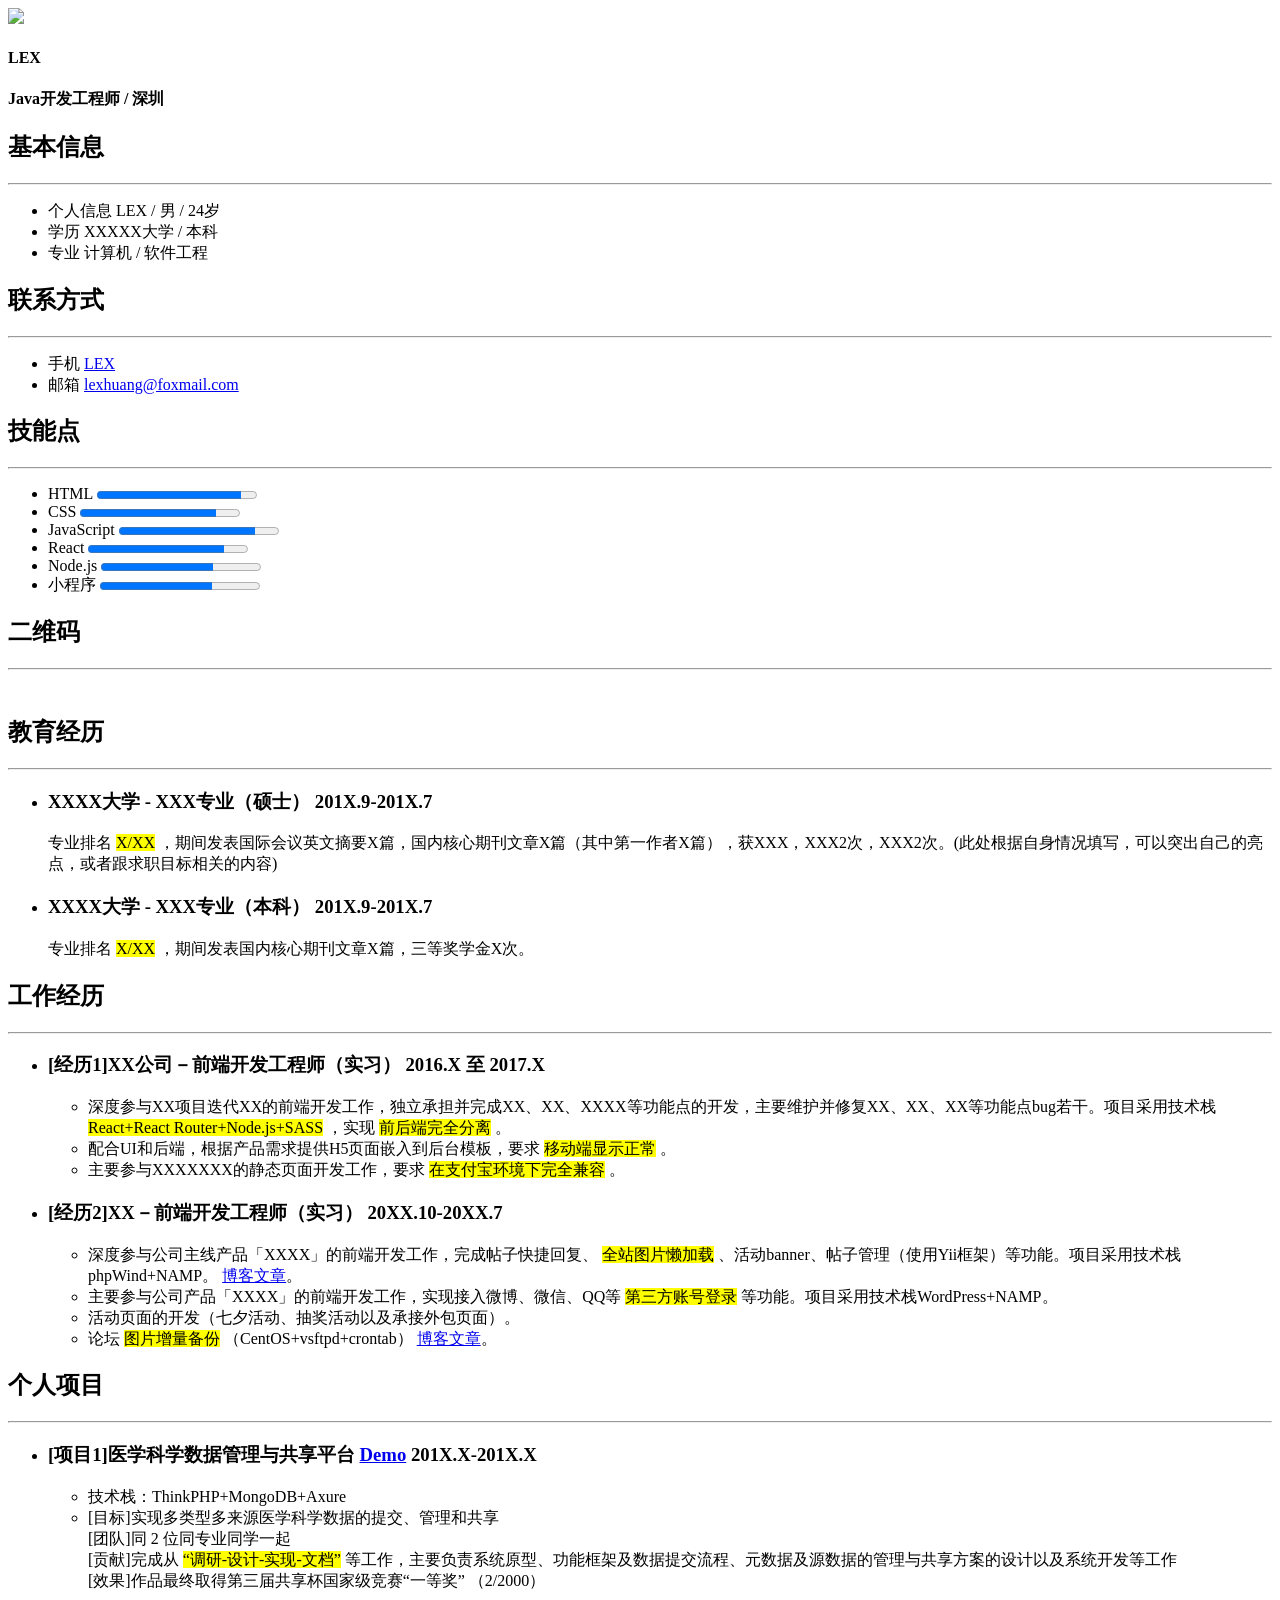
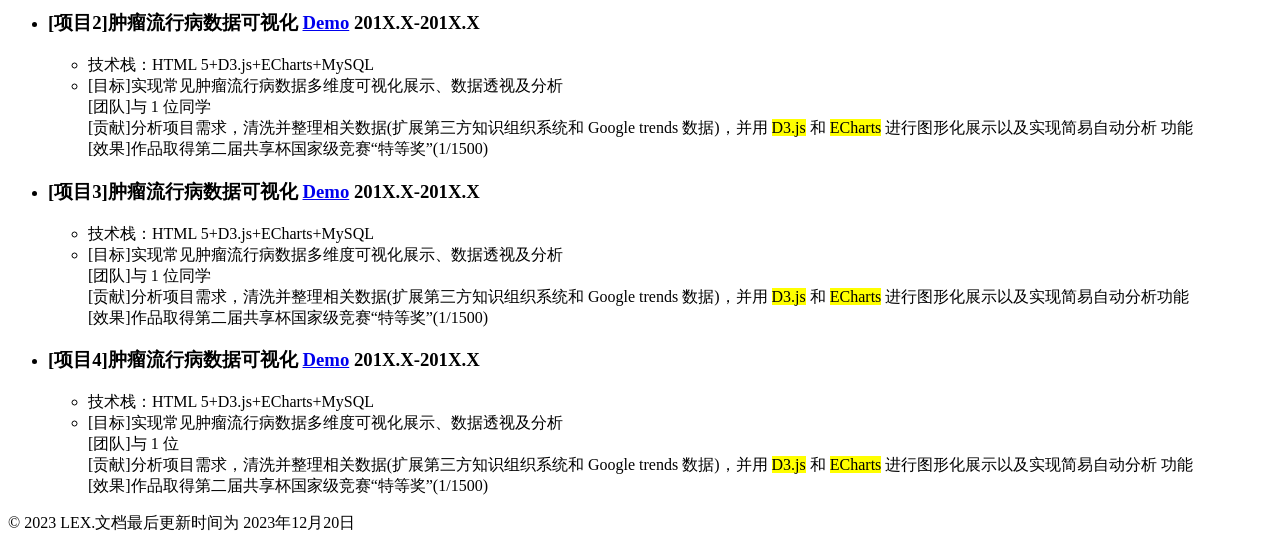
==== index.html @ 08582715 "初始化" ====
<!DOCTYPE html>
<html lang="zh-cn">

<head>
    <meta charset="utf-8">
    <meta http-equiv="X-UA-Compatible" content="IE=edge,chrome=1">
    <meta name="viewport"
          content="width=device-width, initial-scale=1.0, maximum-scale=1.0, minimum-scale=1.0, user-scalable=no"
    />
    <meta name="apple-mobile-web-app-status-bar-style" content="black"/>
    <meta name="format-detection" content="email=no"/>
    <meta name="apple-mobile-web-app-capable" content="yes"/>
    <meta name="format-detection" content="telephone=no"/>
    <meta name="renderer" content="webkit">
    <meta name="apple-mobile-web-app-status-bar-style" content="black">
    <meta name="apple-mobile-web-app-title" content="Amaze UI"/>
    <meta http-equiv="Cache-Control" content="no-cache, no-store, must-revalidate"/>
    <meta http-equiv="Pragma" content="no-cache"/>
    <meta http-equiv="Expires" content="0"/>
    <title>[简历]LEX-Java开发工程师</title>
    <link rel="shortcut icon" href="assets/images/favicon.ico" type="image/x-icon">
    <link rel="stylesheet" href="assets/css/typo.css">
    <link rel="stylesheet" href="assets/css/font-awesome.min.css">
    <link rel="stylesheet" href="assets/css/index.css">
    <script>
        function load_avatar() {
            document.getElementsByClassName('avatar')[0].style.display = 'block';
            document.getElementsByClassName('loading')[0].style.display = 'none';
        }
    </script>
</head>

<body>

<header class="header"></header>

<article class="container">
    <section class="side" id="side">

        <!-- 个人肖像 -->
        <section class="me">
            <section class="portrait">
                <div class="loading">
                    <span></span>
                    <span></span>
                    <span></span>
                    <span></span>
                    <span></span>
                </div>
                <!-- 头像照片 -->
                <img class="avatar" src="assets/images/avatar.jpg" onload="load_avatar()">
            </section>

            <h1 class="name">LEX</h1>
            <h4 class="info-job">Java开发工程师 / 深圳</h4>

        </section>

        <!-- 基本信息 -->
        <section class="profile info-unit">
            <h2>
                <i class="fa fa-user" aria-hidden="true"></i>基本信息</h2>
            <hr/>
            <ul>
                <li>
                    <label>个人信息</label>
                    <span>LEX / 男 / 24岁</span>
                </li>
                <li>
                    <label>学历</label>
                    <span>XXXXX大学 / 本科</span>
                </li>
                <li>
                    <label>专业</label>
                    <span>计算机 / 软件工程</span>
                </li>
            </ul>
        </section>

        <!-- 联系方式 -->
        <section class="contact info-unit">
            <h2>
                <i class="fa fa-phone" aria-hidden="true"></i>联系方式</h2>
            <hr/>
            <ul>
                <li>
                    <label>手机</label>
                    <a href="tel:LEX" target="_blank">LEX</a>
                </li>
                <li>
                    <label>邮箱</label>
                    <a href="mailto:lexhuang@foxmail.com" target="_blank">lexhuang@foxmail.com</a>
                </li>
            </ul>
        </section>

        <!-- 技能点 -->
        <section class="skill info-unit">
            <h2>
                <i class="fa fa-code" aria-hidden="true"></i>技能点</h2>
            <hr/>
            <ul>
                <li>
                    <label>HTML</label>
                    <progress value="90" max="100"></progress>
                </li>
                <li>
                    <label>CSS</label>
                    <progress value="85" max="100"></progress>
                </li>
                <li>
                    <label>JavaScript</label>
                    <progress value="85" max="100"></progress>
                </li>
                <li>
                    <label>React</label>
                    <progress value="85" max="100"></progress>
                </li>
                <li>
                    <label>Node.js</label>
                    <progress value="70" max="100"></progress>
                </li>
                <li>
                    <label>小程序</label>
                    <progress value="70" max="100"></progress>
                </li>
            </ul>
        </section>

        <section class="qrcode info-unit">
            <h2><i class="fa fa-qrcode" aria-hidden="true"></i>二维码</h2>
            <hr/>
            <img src="assets/images/avatar.jpg"
                 style="width: 100%;" alt="">
        </section>

        <!-- 技术栈 -->
        <!-- <div class="stack info-unit">
                <h2><i class="fa fa-code" aria-hidden="true"></i>其他</h2>
                <hr/>
                <ul>
                    <li>
                        <label>前端</label>
                        <span>React、jQuery、微信小程序、Bootstrap、SASS、LESS</span>
                    </li>
                    <li>
                        <label>后端</label>
                        <span>Node.js、MySQL、MongoDB、WordPress、ThinkPHP</span>
                    </li>
                    <li>
                        <label>其他</label>
                        <span>Git、SVN、Markdown</span>
                    </li>
                </ul>
            </div> -->
    </section>


    <!--        <section class="main">-->
    <main class="info-unit main">

        <!-- 教育经历 -->
        <section class="edu info-unit">
            <h2>
                <i class="fa fa-graduation-cap" aria-hidden="true"></i>教育经历</h2>
            <hr/>
            <ul>
                <li>
                    <h3>
                        <span>XXXX大学 - XXX专业（硕士）</span>
                        <time>201X.9-201X.7</time>
                    </h3>
                    <p>专业排名
                        <mark>X/XX</mark>
                        ，期间发表国际会议英文摘要X篇，国内核心期刊文章X篇（其中第一作者X篇），获XXX，XXX2次，XXX2次。(此处根据自身情况填写，可以突出自己的亮点，或者跟求职目标相关的内容)
                    </p>
                </li>
                <li>
                    <h3>
                        <span>XXXX大学 - XXX专业（本科）</span>
                        <time>201X.9-201X.7</time>
                    </h3>
                    <p>专业排名
                        <mark>X/XX</mark>
                        ，期间发表国内核心期刊文章X篇，三等奖学金X次。
                    </p>
                </li>
            </ul>
        </section>
    </main>

    <main class="info-unit main">
        <!-- 工作经历 -->
        <section class="work info-unit">
            <h2>
                <i class="fa fa-shopping-bag" aria-hidden="true"></i>工作经历</h2>
            <hr/>
            <ul>
                <li>
                    <h3>
                        <span>[经历1]XX公司－前端开发工程师（实习）</span>
                        <time>2016.X 至 2017.X</time>
                    </h3>
                    <ul class="info-content">
                        <li>深度参与XX项目迭代XX的前端开发工作，独立承担并完成XX、XX、XXXX等功能点的开发，主要维护并修复XX、XX、XX等功能点bug若干。项目采用技术栈
                            <mark>React+React Router+Node.js+SASS</mark>
                            ，实现
                            <mark>前后端完全分离</mark>
                            。
                        </li>
                        <li>配合UI和后端，根据产品需求提供H5页面嵌入到后台模板，要求
                            <mark>移动端显示正常</mark>
                            。
                        </li>
                        <li>主要参与XXXXXXX的静态页面开发工作，要求
                            <mark>在支付宝环境下完全兼容</mark>
                            。
                        </li>
                    </ul>
                </li>
                <li>
                    <h3>
                        <span>[经历2]XX－前端开发工程师（实习）</span>
                        <time>20XX.10-20XX.7</time>
                    </h3>
                    <ul class="info-content">
                        <li>深度参与公司主线产品「XXXX」的前端开发工作，完成帖子快捷回复、
                            <mark>全站图片懒加载</mark>
                            、活动banner、帖子管理（使用Yii框架）等功能。项目采用技术栈phpWind+NAMP。
                            <a href="http://itsay.tech/162/" target="_blank">
                                <i class="fa fa-link" aria-hidden="true"></i>博客文章</a>。
                        </li>
                        <li>主要参与公司产品「XXXX」的前端开发工作，实现接入微博、微信、QQ等
                            <mark>第三方账号登录</mark>
                            等功能。项目采用技术栈WordPress+NAMP。
                        </li>
                        <li>活动页面的开发（七夕活动、抽奖活动以及承接外包页面）。</li>
                        <li>论坛
                            <mark>图片增量备份</mark>
                            （CentOS+vsftpd+crontab）
                            <a href="#" target="_blank">
                                <i class="fa fa-link" aria-hidden="true"></i>博客文章</a>。
                        </li>
                    </ul>
                </li>
            </ul>
        </section>
    </main>

    <main class="info-unit main">
        <!-- 项目经验 -->
        <section class="project info-unit">
            <h2>
                <i class="fa fa-terminal" aria-hidden="true"></i>个人项目</h2>
            <hr/>
            <ul>
                <li>
                    <h3>
                        <span>[项目1]医学科学数据管理与共享平台</span>
                        <span class="link">
                                <a href="#" target="_blank">Demo</a>
                            </span>
                        <time>201X.X-201X.X</time>
                    </h3>
                    <ul class="info-content">
                        <li>技术栈：ThinkPHP+MongoDB+Axure</li>
                        <li>
                            <i class="fa fa-paper-plane-o" aria-hidden="true"></i>
                            [目标]实现多类型多来源医学科学数据的提交、管理和共享
                            <br/>
                            <i class="fa fa-users" aria-hidden="true"></i>
                            [团队]同 2 位同专业同学一起
                            <br/>
                            <i class="fa fa-bars" aria-hidden="true"></i>
                            [贡献]完成从
                            <mark>“调研-设计-实现-文档”</mark>
                            等工作，主要负责系统原型、功能框架及数据提交流程、元数据及源数据的管理与共享方案的设计以及系统开发等工作
                            <br/>
                            <i class="fa fa-thumbs-o-up" aria-hidden="true"></i>
                            [效果]作品最终取得第三届共享杯国家级竞赛“一等奖” （2/2000）
                        </li>
                    </ul>
                </li>
                <li>
                    <h3>
                        <span>[项目2]肿瘤流行病数据可视化</span>
                        <span class="link">
                                <a href="#" target="_blank">Demo</a>
                            </span>
                        <time>201X.X-201X.X</time>
                    </h3>
                    <ul class="info-content">
                        <li>技术栈：HTML 5+D3.js+ECharts+MySQL</li>
                        <li>
                            <i class="fa fa-paper-plane-o" aria-hidden="true"></i>
                            [目标]实现常见肿瘤流行病数据多维度可视化展示、数据透视及分析
                            <br/>
                            <i class="fa fa-users" aria-hidden="true"></i>
                            [团队]与 1 位同学
                            <br/>
                            <i class="fa fa-bars" aria-hidden="true"></i>
                            [贡献]分析项目需求，清洗并整理相关数据(扩展第三方知识组织系统和 Google trends 数据)，并用
                            <mark>D3.js</mark>
                            和
                            <mark>ECharts</mark>
                            进行图形化展示以及实现简易自动分析 功能
                            <br/>
                            <i class="fa fa-thumbs-o-up" aria-hidden="true"></i>
                            [效果]作品取得第二届共享杯国家级竞赛“特等奖”(1/1500)
                        </li>
                    </ul>
                </li>
                <li>
                    <h3>
                        <span>[项目3]肿瘤流行病数据可视化</span>
                        <span class="link">
                                <a href="#" target="_blank">Demo</a>
                            </span>
                        <time>201X.X-201X.X</time>
                    </h3>
                    <ul class="info-content">
                        <li>技术栈：HTML 5+D3.js+ECharts+MySQL</li>
                        <li>
                            <i class="fa fa-paper-plane-o" aria-hidden="true"></i>
                            [目标]实现常见肿瘤流行病数据多维度可视化展示、数据透视及分析
                            <br/>
                            <i class="fa fa-users" aria-hidden="true"></i>
                            [团队]与 1 位同学
                            <br/>
                            <i class="fa fa-bars" aria-hidden="true"></i>
                            [贡献]分析项目需求，清洗并整理相关数据(扩展第三方知识组织系统和 Google trends 数据)，并用
                            <mark>D3.js</mark>
                            和
                            <mark>ECharts</mark>
                            进行图形化展示以及实现简易自动分析功能
                            <br/>
                            <i class="fa fa-thumbs-o-up" aria-hidden="true"></i>
                            [效果]作品取得第二届共享杯国家级竞赛“特等奖”(1/1500)
                        </li>
                    </ul>
                </li>
                <li>
                    <h3>
                        <span>[项目4]肿瘤流行病数据可视化</span>
                        <span class="link">
                                <a href="#" target="_blank">Demo</a>
                            </span>
                        <time>201X.X-201X.X</time>
                    </h3>
                    <ul class="info-content">
                        <li>技术栈：HTML 5+D3.js+ECharts+MySQL</li>
                        <li>
                            <i class="fa fa-paper-plane-o" aria-hidden="true"></i>
                            [目标]实现常见肿瘤流行病数据多维度可视化展示、数据透视及分析
                            <br/>
                            <i class="fa fa-users" aria-hidden="true"></i>
                            [团队]与 1 位
                            <br/>
                            <i class="fa fa-bars" aria-hidden="true"></i>
                            [贡献]分析项目需求，清洗并整理相关数据(扩展第三方知识组织系统和 Google trends 数据)，并用
                            <mark>D3.js</mark>
                            和
                            <mark>ECharts</mark>
                            进行图形化展示以及实现简易自动分析 功能
                            <br/>
                            <i class="fa fa-thumbs-o-up" aria-hidden="true"></i>
                            [效果]作品取得第二届共享杯国家级竞赛“特等奖”(1/1500)
                        </li>
                    </ul>
                </li>

            </ul>
        </section>
    </main>

    <!--        </section>-->
</article>


<footer class="footer">
    <p>© 2023 LEX.文档最后更新时间为
        <time>2023年12月20日</time>
    </p>
</footer>

<script src="./assets/js/index.js"></script>
</body>

</html>
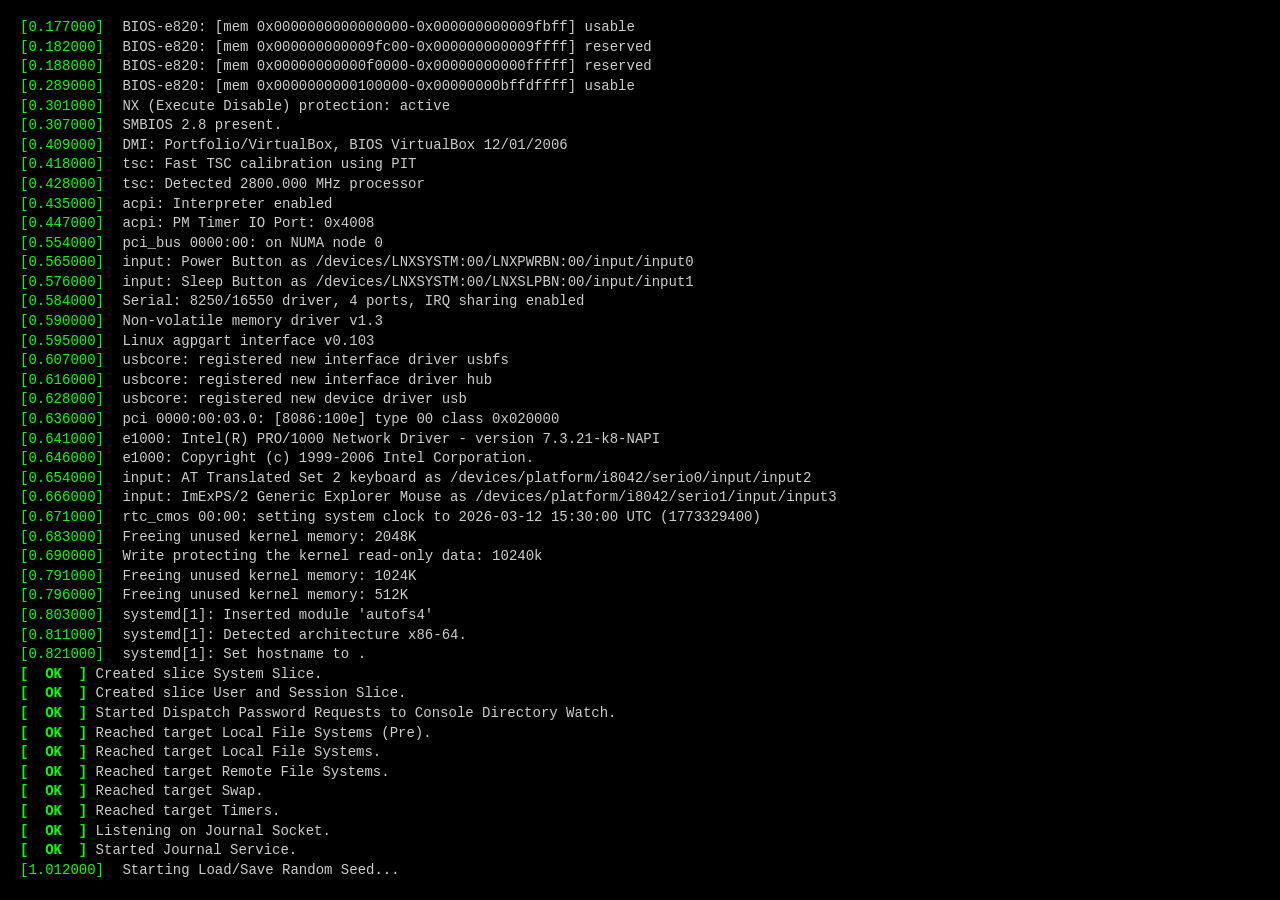
==== commit af8783df: "个人主页1.0" ====
--- a/index.html
+++ b/index.html
@@ -1,389 +1,235 @@
 <!DOCTYPE html>
-<html lang="zh-cn">
-
+<html lang="zh-CN">
 <head>
-    <meta charset="utf-8">
-    <meta http-equiv="X-UA-Compatible" content="IE=edge,chrome=1">
-    <meta name="viewport"
-          content="width=device-width, initial-scale=1.0, maximum-scale=1.0, minimum-scale=1.0, user-scalable=no"
-    />
-    <meta name="apple-mobile-web-app-status-bar-style" content="black"/>
-    <meta name="format-detection" content="email=no"/>
-    <meta name="apple-mobile-web-app-capable" content="yes"/>
-    <meta name="format-detection" content="telephone=no"/>
-    <meta name="renderer" content="webkit">
-    <meta name="apple-mobile-web-app-status-bar-style" content="black">
-    <meta name="apple-mobile-web-app-title" content="Amaze UI"/>
-    <meta http-equiv="Cache-Control" content="no-cache, no-store, must-revalidate"/>
-    <meta http-equiv="Pragma" content="no-cache"/>
-    <meta http-equiv="Expires" content="0"/>
-    <title>[简历]LEX-Java开发工程师</title>
-    <link rel="shortcut icon" href="assets/images/favicon.ico" type="image/x-icon">
-    <link rel="stylesheet" href="assets/css/typo.css">
-    <link rel="stylesheet" href="assets/css/font-awesome.min.css">
-    <link rel="stylesheet" href="assets/css/index.css">
-    <script>
-        function load_avatar() {
-            document.getElementsByClassName('avatar')[0].style.display = 'block';
-            document.getElementsByClassName('loading')[0].style.display = 'none';
-        }
-    </script>
+    <meta charset="UTF-8">
+    <meta name="viewport" content="width=device-width, initial-scale=1.0">
+    <meta name="robots" content="noindex, nofollow, noarchive">
+    <link rel="icon" type="image/svg+xml" href="data:image/svg+xml,%3Csvg xmlns='http://www.w3.org/2000/svg' viewBox='0 0 32 32'%3E%3Crect width='32' height='32' rx='4' fill='%23000'/%3E%3Cpath d='M6 8 L14 16 L6 24' stroke='%230f0' stroke-width='3' fill='none'/%3E%3Crect x='16' y='20' width='8' height='4' fill='%230f0'/%3E%3C/svg%3E">
+    <title>Lex's Portfolio</title>
+    <link rel="stylesheet" href="css/style.css">
 </head>
-
 <body>
 
-<header class="header"></header>
-
-<article class="container">
-    <section class="side" id="side">
-
-        <!-- 个人肖像 -->
-        <section class="me">
-            <section class="portrait">
-                <div class="loading">
-                    <span></span>
-                    <span></span>
-                    <span></span>
-                    <span></span>
-                    <span></span>
-                </div>
-                <!-- 头像照片 -->
-                <img class="avatar" src="assets/images/avatar.jpg" onload="load_avatar()">
-            </section>
-
-            <h1 class="name">LEX</h1>
-            <h4 class="info-job">Java开发工程师 / 深圳</h4>
-
-        </section>
-
-        <!-- 基本信息 -->
-        <section class="profile info-unit">
-            <h2>
-                <i class="fa fa-user" aria-hidden="true"></i>基本信息</h2>
-            <hr/>
-            <ul>
-                <li>
-                    <label>个人信息</label>
-                    <span>LEX / 男 / 24岁</span>
-                </li>
-                <li>
-                    <label>学历</label>
-                    <span>XXXXX大学 / 本科</span>
-                </li>
-                <li>
-                    <label>专业</label>
-                    <span>计算机 / 软件工程</span>
-                </li>
-            </ul>
-        </section>
-
-        <!-- 联系方式 -->
-        <section class="contact info-unit">
-            <h2>
-                <i class="fa fa-phone" aria-hidden="true"></i>联系方式</h2>
-            <hr/>
-            <ul>
-                <li>
-                    <label>手机</label>
-                    <a href="tel:LEX" target="_blank">LEX</a>
-                </li>
-                <li>
-                    <label>邮箱</label>
-                    <a href="mailto:lexhuang@foxmail.com" target="_blank">lexhuang@foxmail.com</a>
-                </li>
-            </ul>
-        </section>
-
-        <!-- 技能点 -->
-        <section class="skill info-unit">
-            <h2>
-                <i class="fa fa-code" aria-hidden="true"></i>技能点</h2>
-            <hr/>
-            <ul>
-                <li>
-                    <label>HTML</label>
-                    <progress value="90" max="100"></progress>
-                </li>
-                <li>
-                    <label>CSS</label>
-                    <progress value="85" max="100"></progress>
-                </li>
-                <li>
-                    <label>JavaScript</label>
-                    <progress value="85" max="100"></progress>
-                </li>
-                <li>
-                    <label>React</label>
-                    <progress value="85" max="100"></progress>
-                </li>
-                <li>
-                    <label>Node.js</label>
-                    <progress value="70" max="100"></progress>
-                </li>
-                <li>
-                    <label>小程序</label>
-                    <progress value="70" max="100"></progress>
-                </li>
-            </ul>
-        </section>
-
-        <section class="qrcode info-unit">
-            <h2><i class="fa fa-qrcode" aria-hidden="true"></i>二维码</h2>
-            <hr/>
-            <img src="assets/images/avatar.jpg"
-                 style="width: 100%;" alt="">
-        </section>
-
-        <!-- 技术栈 -->
-        <!-- <div class="stack info-unit">
-                <h2><i class="fa fa-code" aria-hidden="true"></i>其他</h2>
-                <hr/>
-                <ul>
-                    <li>
-                        <label>前端</label>
-                        <span>React、jQuery、微信小程序、Bootstrap、SASS、LESS</span>
-                    </li>
-                    <li>
-                        <label>后端</label>
-                        <span>Node.js、MySQL、MongoDB、WordPress、ThinkPHP</span>
-                    </li>
-                    <li>
-                        <label>其他</label>
-                        <span>Git、SVN、Markdown</span>
-                    </li>
+    <!-- 启动加载屏 -->
+    <div id="boot-screen">
+        <div id="boot-log"></div>
+    </div>
+
+    <canvas id="bg-canvas"></canvas>
+
+    <!-- 1. 终端容器 -->
+    <div id="terminal-container" class="terminal-window">
+        <div class="terminal-header">
+            <div class="terminal-controls">
+                <div class="control close"></div>
+                <div class="control minimize"></div>
+                <div class="control maximize"></div>
+            </div>
+        </div>
+
+        <div class="content-area">
+            <div class="command-line">
+                <span class="prompt">root@dev:~$</span>
+                <h1>./show_profile.sh --name "LEX"</h1>
+            </div>
+
+            <div class="output-container">
+                <span class="prompt" style="color: #666;">></span>
+                <span id="typewriter-text"></span><span class="cursor"></span>
+            </div>
+
+            <div class="icons-container">
+                <a href="#" id="btn-open-resume" class="icon-item" title="View Resume">
+                    <svg viewBox="0 0 24 24"><path d="M14,2H6A2,2 0 0,0 4,4V20A2,2 0 0,0 6,22H18A2,2 0 0,0 20,20V8L14,2M18,20H6V4H13V9H18V20M13,13V18H11V13H13M13,11V13H11V11H13M15,11V13H17V11H15M15,13V18H17V13H15M9,13V18H7V13H9M9,11V13H7V11H9Z" /></svg>
+                    <span class="icon-label">[PROGRAMMER]</span>
+                </a>
+                
+                <a href="#" id="btn-open-gallery" class="icon-item" title="View Portfolio">
+                    <svg viewBox="0 0 24 24"><path d="M4,4H7L9,2H15L17,4H20A2,2 0 0,1 22,6V18A2,2 0 0,1 20,20H4A2,2 0 0,1 2,18V6A2,2 0 0,1 4,4M12,7A5,5 0 0,0 7,12A5,5 0 0,0 12,17A5,5 0 0,0 17,12A5,5 0 0,0 12,7M12,9A3,3 0 0,1 15,12A3,3 0 0,1 12,15A3,3 0 0,1 9,12A3,3 0 0,1 12,9Z" /></svg>
+                    <span class="icon-label">[PHOTOGRAPHER]</span>
+                </a>
+
+                <a href="https://store.steampowered.com/" target="_blank" class="icon-item" title="View Steam Profile">
+                    <svg viewBox="0 0 24 24"><path d="M15,4A8,8 0 0,0 7,12A8,8 0 0,0 15,20A8,8 0 0,0 23,12A8,8 0 0,0 15,4M15,18A6,6 0 0,1 9,12A6,6 0 0,1 15,6A6,6 0 0,1 21,12A6,6 0 0,1 15,18M13.5,14.5A1.5,1.5 0 0,1 12,13A1.5,1.5 0 0,1 13.5,11.5A1.5,1.5 0 0,1 15,13A1.5,1.5 0 0,1 13.5,14.5M16.5,11.5A1.5,1.5 0 0,1 15,10A1.5,1.5 0 0,1 16.5,8.5A1.5,1.5 0 0,1 18,10A1.5,1.5 0 0,1 16.5,11.5M7,12H9V13.5H10.5V12H12.5V10.5H10.5V9H9V10.5H7V12Z" /></svg>
+                    <span class="icon-label">[GAMER]</span>
+                </a>
+            </div>
+            
+            <footer class="terminal-footer">
+                <span id="system-uptime">System Uptime: Calculating...</span>
+            </footer>
+        </div>
+    </div>
+
+    <!-- 2. 相册容器 (默认隐藏) -->
+    <div id="gallery-container" class="fullscreen-container hidden">
+        <header class="page-header">
+            <div class="page-title">
+                <svg width="24" height="24" viewBox="0 0 24 24" fill="currentColor"><path d="M22,16V4A2,2 0 0,0 20,2H8A2,2 0 0,0 6,4V16A2,2 0 0,0 8,18H20A2,2 0 0,0 22,16M11,12L13.03,14.71L16,11L20,16H8M2,6V20A2,2 0 0,0 4,22H18V20H4V6" /></svg>
+                <span>/home/user/portfolio/photography</span>
+            </div>
+            <a href="#" id="btn-close-gallery" class="back-btn">
+                <span>[ cd .. ]</span>
+            </a>
+        </header>
+        
+        <div class="photo-grid" id="photo-grid">
+            <!-- JavaScript 动态生成图片 -->
+        </div>
+    </div>
+
+    <!-- 3. 简历容器 (默认隐藏) -->
+    <div id="resume-container" class="fullscreen-container hidden">
+        <header class="page-header">
+            <div class="page-title">
+                <svg width="24" height="24" viewBox="0 0 24 24" fill="currentColor"><path d="M14,2H6A2,2 0 0,0 4,4V20A2,2 0 0,0 6,22H18A2,2 0 0,0 20,20V8L14,2M18,20H6V4H13V9H18V20M13,13V18H11V13H13M13,11V13H11V11H13M15,11V13H17V11H15M15,13V18H17V13H15M9,13V18H7V13H9M9,11V13H7V11H9Z" /></svg>
+                <span>/home/user/resume.md</span>
+            </div>
+            <a href="#" id="btn-close-resume" class="back-btn">
+                <span>[ cd .. ]</span>
+            </a>
+        </header>
+
+        <article class="resume-content" id="resume-content">
+            <div class="resume-header">
+                <h1 class="resume-name">LEX</h1>
+                <div class="resume-info">
+                    <span>男</span><span>五年经验</span><span>在职</span><span>lexhuang97@gmail.com</span>
+                </div>
+            </div>
+
+            <div class="resume-section">
+                <h2 class="resume-section-title">教育背景</h2>
+                <div class="resume-item">
+                    <div class="resume-item-header">
+                        <span class="resume-item-title">武汉理工大学（211•双一流）</span>
+                        <span class="resume-item-subtitle">软件工程•本科</span>
+                        <span class="resume-item-date">2017.9 -- 2021.6</span>
+                    </div>
+                </div>
+            </div>
+
+            <div class="resume-section">
+                <h2 class="resume-section-title">专业技能</h2>
+                <ul class="resume-list">
+                    <li><strong>Java</strong>：熟悉线程池、AQS、并发编程、集合框架及设计模式等</li>
+                    <li><strong>JVM</strong>：熟悉内存管理、GC算法及调优技巧，了解CMS、G1垃圾回收器</li>
+                    <li><strong>数据库</strong>：熟悉MySQL事务、索引和锁机制等，对于分表迁移、SQL调优及索引优化有相关经验</li>
+                    <li><strong>缓存</strong>：熟悉Redis数据结构、持久化和过期策略，对于二级缓存、分布式锁有设计经验</li>
+                    <li><strong>消息队列</strong>：熟悉RabbitMQ/RocketMQ，对于消息可靠性、顺序消息等原理有所了解，对于消息堆积等问题有解决经验</li>
+                    <li><strong>分布式</strong>：熟悉分布式相关原理，具有分布式相关经验，对于分布式事务、分布式锁等有落地经验</li>
+                    <li><strong>框架</strong>：熟悉Spring/SpringBoot/MyBatis，具备源码阅读及封装通用业务组件的经历</li>
+                    <li><strong>系统设计</strong>：熟悉常用设计模式，并在项目中熟练使用工厂、策略及模板方法等设计模式提升代码质量，设计高性能可扩展架构</li>
                 </ul>
-            </div> -->
-    </section>
-
-
-    <!--        <section class="main">-->
-    <main class="info-unit main">
-
-        <!-- 教育经历 -->
-        <section class="edu info-unit">
-            <h2>
-                <i class="fa fa-graduation-cap" aria-hidden="true"></i>教育经历</h2>
-            <hr/>
-            <ul>
-                <li>
-                    <h3>
-                        <span>XXXX大学 - XXX专业（硕士）</span>
-                        <time>201X.9-201X.7</time>
-                    </h3>
-                    <p>专业排名
-                        <mark>X/XX</mark>
-                        ，期间发表国际会议英文摘要X篇，国内核心期刊文章X篇（其中第一作者X篇），获XXX，XXX2次，XXX2次。(此处根据自身情况填写，可以突出自己的亮点，或者跟求职目标相关的内容)
-                    </p>
-                </li>
-                <li>
-                    <h3>
-                        <span>XXXX大学 - XXX专业（本科）</span>
-                        <time>201X.9-201X.7</time>
-                    </h3>
-                    <p>专业排名
-                        <mark>X/XX</mark>
-                        ，期间发表国内核心期刊文章X篇，三等奖学金X次。
-                    </p>
-                </li>
-            </ul>
-        </section>
-    </main>
-
-    <main class="info-unit main">
-        <!-- 工作经历 -->
-        <section class="work info-unit">
-            <h2>
-                <i class="fa fa-shopping-bag" aria-hidden="true"></i>工作经历</h2>
-            <hr/>
-            <ul>
-                <li>
-                    <h3>
-                        <span>[经历1]XX公司－前端开发工程师（实习）</span>
-                        <time>2016.X 至 2017.X</time>
-                    </h3>
-                    <ul class="info-content">
-                        <li>深度参与XX项目迭代XX的前端开发工作，独立承担并完成XX、XX、XXXX等功能点的开发，主要维护并修复XX、XX、XX等功能点bug若干。项目采用技术栈
-                            <mark>React+React Router+Node.js+SASS</mark>
-                            ，实现
-                            <mark>前后端完全分离</mark>
-                            。
-                        </li>
-                        <li>配合UI和后端，根据产品需求提供H5页面嵌入到后台模板，要求
-                            <mark>移动端显示正常</mark>
-                            。
-                        </li>
-                        <li>主要参与XXXXXXX的静态页面开发工作，要求
-                            <mark>在支付宝环境下完全兼容</mark>
-                            。
-                        </li>
-                    </ul>
-                </li>
-                <li>
-                    <h3>
-                        <span>[经历2]XX－前端开发工程师（实习）</span>
-                        <time>20XX.10-20XX.7</time>
-                    </h3>
-                    <ul class="info-content">
-                        <li>深度参与公司主线产品「XXXX」的前端开发工作，完成帖子快捷回复、
-                            <mark>全站图片懒加载</mark>
-                            、活动banner、帖子管理（使用Yii框架）等功能。项目采用技术栈phpWind+NAMP。
-                            <a href="http://itsay.tech/162/" target="_blank">
-                                <i class="fa fa-link" aria-hidden="true"></i>博客文章</a>。
-                        </li>
-                        <li>主要参与公司产品「XXXX」的前端开发工作，实现接入微博、微信、QQ等
-                            <mark>第三方账号登录</mark>
-                            等功能。项目采用技术栈WordPress+NAMP。
-                        </li>
-                        <li>活动页面的开发（七夕活动、抽奖活动以及承接外包页面）。</li>
-                        <li>论坛
-                            <mark>图片增量备份</mark>
-                            （CentOS+vsftpd+crontab）
-                            <a href="#" target="_blank">
-                                <i class="fa fa-link" aria-hidden="true"></i>博客文章</a>。
-                        </li>
-                    </ul>
-                </li>
-            </ul>
-        </section>
-    </main>
-
-    <main class="info-unit main">
-        <!-- 项目经验 -->
-        <section class="project info-unit">
-            <h2>
-                <i class="fa fa-terminal" aria-hidden="true"></i>个人项目</h2>
-            <hr/>
-            <ul>
-                <li>
-                    <h3>
-                        <span>[项目1]医学科学数据管理与共享平台</span>
-                        <span class="link">
-                                <a href="#" target="_blank">Demo</a>
-                            </span>
-                        <time>201X.X-201X.X</time>
-                    </h3>
-                    <ul class="info-content">
-                        <li>技术栈：ThinkPHP+MongoDB+Axure</li>
-                        <li>
-                            <i class="fa fa-paper-plane-o" aria-hidden="true"></i>
-                            [目标]实现多类型多来源医学科学数据的提交、管理和共享
-                            <br/>
-                            <i class="fa fa-users" aria-hidden="true"></i>
-                            [团队]同 2 位同专业同学一起
-                            <br/>
-                            <i class="fa fa-bars" aria-hidden="true"></i>
-                            [贡献]完成从
-                            <mark>“调研-设计-实现-文档”</mark>
-                            等工作，主要负责系统原型、功能框架及数据提交流程、元数据及源数据的管理与共享方案的设计以及系统开发等工作
-                            <br/>
-                            <i class="fa fa-thumbs-o-up" aria-hidden="true"></i>
-                            [效果]作品最终取得第三届共享杯国家级竞赛“一等奖” （2/2000）
-                        </li>
-                    </ul>
-                </li>
-                <li>
-                    <h3>
-                        <span>[项目2]肿瘤流行病数据可视化</span>
-                        <span class="link">
-                                <a href="#" target="_blank">Demo</a>
-                            </span>
-                        <time>201X.X-201X.X</time>
-                    </h3>
-                    <ul class="info-content">
-                        <li>技术栈：HTML 5+D3.js+ECharts+MySQL</li>
-                        <li>
-                            <i class="fa fa-paper-plane-o" aria-hidden="true"></i>
-                            [目标]实现常见肿瘤流行病数据多维度可视化展示、数据透视及分析
-                            <br/>
-                            <i class="fa fa-users" aria-hidden="true"></i>
-                            [团队]与 1 位同学
-                            <br/>
-                            <i class="fa fa-bars" aria-hidden="true"></i>
-                            [贡献]分析项目需求，清洗并整理相关数据(扩展第三方知识组织系统和 Google trends 数据)，并用
-                            <mark>D3.js</mark>
-                            和
-                            <mark>ECharts</mark>
-                            进行图形化展示以及实现简易自动分析 功能
-                            <br/>
-                            <i class="fa fa-thumbs-o-up" aria-hidden="true"></i>
-                            [效果]作品取得第二届共享杯国家级竞赛“特等奖”(1/1500)
-                        </li>
-                    </ul>
-                </li>
-                <li>
-                    <h3>
-                        <span>[项目3]肿瘤流行病数据可视化</span>
-                        <span class="link">
-                                <a href="#" target="_blank">Demo</a>
-                            </span>
-                        <time>201X.X-201X.X</time>
-                    </h3>
-                    <ul class="info-content">
-                        <li>技术栈：HTML 5+D3.js+ECharts+MySQL</li>
-                        <li>
-                            <i class="fa fa-paper-plane-o" aria-hidden="true"></i>
-                            [目标]实现常见肿瘤流行病数据多维度可视化展示、数据透视及分析
-                            <br/>
-                            <i class="fa fa-users" aria-hidden="true"></i>
-                            [团队]与 1 位同学
-                            <br/>
-                            <i class="fa fa-bars" aria-hidden="true"></i>
-                            [贡献]分析项目需求，清洗并整理相关数据(扩展第三方知识组织系统和 Google trends 数据)，并用
-                            <mark>D3.js</mark>
-                            和
-                            <mark>ECharts</mark>
-                            进行图形化展示以及实现简易自动分析功能
-                            <br/>
-                            <i class="fa fa-thumbs-o-up" aria-hidden="true"></i>
-                            [效果]作品取得第二届共享杯国家级竞赛“特等奖”(1/1500)
-                        </li>
-                    </ul>
-                </li>
-                <li>
-                    <h3>
-                        <span>[项目4]肿瘤流行病数据可视化</span>
-                        <span class="link">
-                                <a href="#" target="_blank">Demo</a>
-                            </span>
-                        <time>201X.X-201X.X</time>
-                    </h3>
-                    <ul class="info-content">
-                        <li>技术栈：HTML 5+D3.js+ECharts+MySQL</li>
-                        <li>
-                            <i class="fa fa-paper-plane-o" aria-hidden="true"></i>
-                            [目标]实现常见肿瘤流行病数据多维度可视化展示、数据透视及分析
-                            <br/>
-                            <i class="fa fa-users" aria-hidden="true"></i>
-                            [团队]与 1 位
-                            <br/>
-                            <i class="fa fa-bars" aria-hidden="true"></i>
-                            [贡献]分析项目需求，清洗并整理相关数据(扩展第三方知识组织系统和 Google trends 数据)，并用
-                            <mark>D3.js</mark>
-                            和
-                            <mark>ECharts</mark>
-                            进行图形化展示以及实现简易自动分析 功能
-                            <br/>
-                            <i class="fa fa-thumbs-o-up" aria-hidden="true"></i>
-                            [效果]作品取得第二届共享杯国家级竞赛“特等奖”(1/1500)
-                        </li>
-                    </ul>
-                </li>
-
-            </ul>
-        </section>
-    </main>
-
-    <!--        </section>-->
-</article>
-
-
-<footer class="footer">
-    <p>© 2023 LEX.文档最后更新时间为
-        <time>2023年12月20日</time>
-    </p>
-</footer>
-
-<script src="./assets/js/index.js"></script>
+            </div>
+
+            <div class="resume-section">
+                <h2 class="resume-section-title">工作经历</h2>
+                
+                <div class="resume-item">
+                    <div class="resume-item-header">
+                        <span class="resume-item-title">广东横琴祈盛科技有限公司（360奇富•珠海分部•港美股上市）</span>
+                        <span class="resume-item-date">2025.10 -- 至今</span>
+                    </div>
+                    <div class="resume-role">Java工程师 | 借条业务-数据平台部</div>
+                    <p style="margin-bottom: 0.5rem"><strong>核心工作职责：</strong>负责奇富借条『原360借条』To B端FocusPRO信贷平台-获客运营相关子系统开发与维护</p>
+                    <ul class="resume-list">
+                        <li>汉口银行交付项目-获客运营核心开发</li>
+                        <li>负责获客运营-速建工厂模块设计与开发</li>
+                    </ul>
+                    <p style="margin-top: 0.5rem; margin-bottom: 0.5rem"><strong>关键成果：</strong></p>
+                    <ul class="resume-list">
+                        <li>负责汉口银行交付项目中获客运营模块的开发与落地，作为核心成员全程参与项目跟踪，并在上线后承担维护职责，确保业务连续性</li>
+                    </ul>
+                </div>
+
+                <div class="resume-item">
+                    <div class="resume-item-header">
+                        <span class="resume-item-title">深圳市移卡科技有限公司（港股上市）</span>
+                        <span class="resume-item-date">2021.7 -- 2025.7</span>
+                    </div>
+                    <div class="resume-role">Java工程师 | 金融科技业务单元</div>
+                    <p style="margin-bottom: 0.5rem"><strong>核心工作职责：</strong>负责C端金融信贷业务开发，参与贷前（授信/营销活动/会员等系统）迭代及日常维护：涵盖外部流量对接（获客方向）、增值服务（会员权益服务）、客户底层数据支撑、授信流程维护</p>
+                </div>
+            </div>
+
+            <div class="resume-section">
+                <h2 class="resume-section-title">项目简要</h2>
+                
+                <div class="resume-item">
+                    <div class="resume-item-header">
+                        <!-- 添加了 class="resume-project-title" 以应用金色样式 -->
+                        <span class="resume-item-title resume-project-title">获客运营系统（FocusPRO信贷平台统一门户）</span>
+                        <span class="resume-item-date">2025.10 -- 2026.4</span>
+                    </div>
+                    <p style="margin-bottom: 0.5rem">FocusPRO信贷平台可以为银行等金融机构搭建一站式互联网信贷服务，获客运营系统是FocusPRO信贷<strong>业务申请流程核心引擎</strong>与<strong>统一门户</strong>，为C端客户（小程序）、B端客户经理（小程序）及业务管理团队<strong>提供全流程数字化信贷服务</strong>。系统覆盖客户进件、授信申请、用信支用、还款管理等信贷全生命周期，支持消费贷和经营贷双产品线</p>
+                    <p style="margin-bottom: 0.5rem"><strong>技术选型：</strong>Dubbo、SpringBoot、RocketMQ、MySQL、MongoDB、Redis、Apollo、Caffeine</p>
+                    <p style="margin-bottom: 0.5rem"><strong>个人职责：</strong></p>
+                    <ul class="resume-list">
+                        <li>负责C端小程序（授信申请、用信申请等）、B端小程序（展业二维码、订单管理、线下尽调等）、管理后台等多个子系统的功能开发与维护</li>
+                        <li>参与多个授信流程节点的开发与维护，如身份认证节点、人脸识别节点等</li>
+                        <li>参与消息通知中心开发与维护，负责多个消息场景的实现，如放款成功通知、授信结果通知、还款提醒等</li>
+                        <li>参与汉口银行交付项目，作为获客运营开发B角色，从0到1全程进行项目跟踪，并进行项目展业后期维护</li>
+                    </ul>
+                    <p style="margin-top: 0.5rem; margin-bottom: 0.5rem"><strong>项目亮点：</strong></p>
+                    <ul class="resume-list">
+                        <li><strong>速建工厂产品配置</strong>：通过速建工厂快速配置，实现"多种流程、多种产品"，最大化自定义授信业务，支持消费贷/经营贷快速上线</li>
+                        <li><strong>流程节点框架</strong>：基于模板方法+策略模式设计授信流程节点框架，定义统一的节点处理器接口，实现了流程节点的标准化处理，支持节点复用跳过、设备信息采集、反欺诈校验等通用能力，新增业务节点大幅降低开发复杂度</li>
+                        <li><strong>多机构适配器架构</strong>：业务逻辑封装在SDK层，接口调用下沉到机构仓库层，实现多机构底层差异屏蔽，支持多家金融机构快速接入</li>
+                        <li><strong>本地缓存框架</strong>：基于Caffeine+模板方法模式设计本地缓存框架，集成Spring生命周期自动加载，支持过期时间配置和定时刷新，可以快速对接多种业务缓存，接口响应速度提升50%以上</li>
+                        <li><strong>消息通知中心</strong>：采用工厂模式+模板方法模式实现多场景消息统一管理，支持场景动态路由+标准化流程，通过RocketMQ异步发送提升系统响应性能</li>
+                    </ul>
+                </div>
+
+                <div class="resume-item">
+                    <div class="resume-item-header">
+                        <!-- 添加了 class="resume-project-title" 以应用金色样式 -->
+                        <span class="resume-item-title resume-project-title">商e借（经营性贷款平台）</span>
+                        <span class="resume-item-date">2021.7 -- 2025.7</span>
+                    </div>
+                    <p style="margin-bottom: 0.5rem">面向商户的经营性贷款产品，以H5内嵌页和微信小程序为主要载体，为商户提供便捷的贷款相关服务，并为客户经理提供金融展业功能，系统覆盖信贷C端B端全生命周期</p>
+                    <p style="margin-bottom: 0.5rem"><strong>技术选型：</strong>Dubbo、SpringBoot、RabbitMQ、MySQL、Redis、Caffeine</p>
+                    <p style="margin-bottom: 0.5rem"><strong>个人职责：</strong></p>
+                    <ul class="resume-list">
+                        <li>作为核心开发，参与金融借贷平台建设，负责贷前渠道核心模块设计与开发</li>
+                        <li>负责会员增值服务核心模块设计与开发，实现订单支付、权益发放等全流程，运用抽象工厂对接多家权益商，通过MQ延时队列、分布式锁、事务消息等技术保障高并发下的数据一致性和系统稳定性</li>
+                        <li>负责客户协议服务重构与性能优化，通过设计模式拆分超万行臃肿代码，引入本地缓存和消息队列异步处理，提升系统可维护性和并发能力</li>
+                    </ul>
+                    <p style="margin-top: 0.5rem; margin-bottom: 0.5rem"><strong>项目亮点：</strong></p>
+                    <ul class="resume-list">
+                        <li><strong>多权益接入与订单处理</strong>：采用抽象工厂模式对接多家权益商，预生成订单号+分布式锁保障幂等，基于RocketMQ延时队列实现订单超时关闭，通过事务消息确保订单与权益发放的最终一致性</li>
+                        <li><strong>组件化文件服务</strong>：基于SpringBoot实现文件服务组件自动装配，支持压缩、路由、容灾等配置；通过Dubbo构建分布式文件管理体系，实现文件路径与业务解耦</li>
+                        <li><strong>协议签署重构</strong>：运用模板、适配器、工厂模式拆分超万行服务类，兼容多场景数据源，引入消息队列异步生成协议，结合死信队列保障任务不丢失，显著提升可维护性和并发能力</li>
+                    </ul>
+                </div>
+            </div>
+
+            <div class="resume-section">
+                <h2 class="resume-section-title">个人总结</h2>
+                <ul class="resume-list">
+                    <li>对技术保持高度的敏感性和关注度，有很强的需求分析、团队协作能力</li>
+                    <li>对数据敏感，以业务为导向，多次牵头跨部门解决历史沉积问题</li>
+                    <li>敢于创新、乐于挑战难题，表现突出，多次绩效优秀并获评优秀员工</li>
+                    <li>情绪稳定，工作不易情绪化，抗压能力强</li>
+                </ul>
+            </div>
+            
+            <div class="resume-date">
+                Last updated: 2026年3月13日
+            </div>
+        </article>
+    </div>
+
+    <!-- Lightbox -->
+    <div class="lightbox" id="lightbox">
+        <span class="close-lightbox">&times;</span>
+        <img src="" alt="Full view" id="lightbox-img">
+        <div class="lightbox-caption" id="lightbox-caption"></div>
+    </div>
+
+    <!-- 配置文件 -->
+    <script src="js/config.js"></script>
+    <!-- 主逻辑 -->
+    <script src="js/app.js"></script>
 </body>
-
-</html>+</html>
--- a/css/style.css
+++ b/css/style.css
@@ -0,0 +1 @@
+:root{--bg-color:#050505;--text-color:#ccc;--primary-color:#0f0;--secondary-color:#0ff;--accent-color:#ffbd2e;--danger-color:#ff5f56;--panel-bg:rgba(10,10,10,0.95);--border-color:#333;--font-stack:'Fira Code','JetBrains Mono','Courier New',monospace}*{margin:0;padding:0;box-sizing:border-box}body{background-color:var(--bg-color);color:var(--text-color);font-family:var(--font-stack);min-height:100vh;overflow:hidden;display:flex;justify-content:center;align-items:center;-webkit-user-select:none;-moz-user-select:none;-ms-user-select:none;user-select:none}#boot-screen{position:fixed;top:0;left:0;width:100%;height:100%;z-index:9999;background-color:#000;color:var(--text-color);font-family:'Courier New',monospace;font-size:14px;line-height:1.4;padding:20px;overflow:hidden;transition:opacity 0.5s ease}#boot-log{width:100%;height:100%;overflow-y:hidden}#boot-log p{margin:0;white-space:pre-wrap;word-break:break-all}.log-time{color:var(--primary-color);margin-right:10px}.log-ok{color:var(--primary-color);font-weight:bold}#bg-canvas{position:fixed;top:0;left:0;width:100%;height:100%;z-index:0;opacity:0.5;pointer-events:none}.hidden{display:none!important;pointer-events:none}#terminal-container{position:relative;z-index:10;width:600px;max-width:90%;background-color:var(--panel-bg);border:1px solid var(--border-color);box-shadow:0 0 20px rgba(0,0,0,0.8);border-radius:4px;padding:2rem;display:flex;flex-direction:column;gap:1.5rem;opacity:1;transition:opacity 0.5s ease,transform 0.5s ease}#terminal-container.fade-out{opacity:0;transform:scale(0.95)}.terminal-header{position:absolute;top:0;left:0;width:100%;height:25px;background:#1a1a1a;border-bottom:1px solid var(--border-color);display:flex;align-items:center;padding-left:10px;border-top-left-radius:4px;border-top-right-radius:4px}.terminal-controls{display:flex;gap:6px}.control{width:10px;height:10px;border-radius:50%}.control.close{background:var(--danger-color)}.control.minimize{background:var(--accent-color)}.control.maximize{background:#27c93f}.content-area{margin-top:15px;text-align:left}.command-line{display:flex;align-items:center;flex-wrap:wrap;margin-bottom:1rem;font-size:1.4rem;color:#fff}.prompt{color:var(--primary-color);margin-right:10px;user-select:none;white-space:nowrap}h1{font-size:inherit;font-weight:normal;color:#fff;letter-spacing:0}.output-container{display:flex;align-items:center;font-size:1.1rem;color:var(--secondary-color);margin-bottom:2rem;min-height:1.5em}.cursor{display:inline-block;width:10px;height:1.2rem;background-color:var(--secondary-color);margin-left:0;animation:blink 1s step-end infinite}@keyframes blink{0%,100%{opacity:1}50%{opacity:0}}.icons-container{border-top:1px dashed var(--border-color);padding-top:1.5rem;display:flex;gap:2rem}.icon-item{display:flex;align-items:center;gap:8px;color:#888;transition:color 0.3s;cursor:pointer;text-decoration:none}.icon-item:hover{color:var(--primary-color)}.icon-item:active{transform:scale(0.95);opacity:0.8}.icon-item svg{width:18px;height:18px;fill:currentColor}.icon-label{font-size:0.9rem;font-weight:bold}.terminal-footer{border-top:1px dashed var(--border-color);margin-top:2rem;padding-top:0.5rem;text-align:right;font-size:0.85rem;color:var(--primary-color);opacity:0.8}.fullscreen-container{position:fixed;top:0;left:0;width:100%;height:100%;z-index:20;background-color:rgba(0,0,0,0);overflow-y:auto;padding:40px;display:flex;flex-direction:column;opacity:0;transition:opacity 0.5s ease}.fullscreen-container.active{opacity:1}.page-header{display:flex;justify-content:space-between;align-items:center;margin-bottom:40px;background:rgba(10,10,10,0.8);border:1px solid var(--border-color);border-radius:8px;padding:20px 30px;width:100%;max-width:1200px;margin-left:auto;margin-right:auto;box-shadow:0 4px 15px rgba(0,0,0,0.3)}.page-title{font-size:1.5rem;color:#fff;display:flex;align-items:center;gap:10px}.back-btn{padding:8px 20px;border:1px solid var(--border-color);background:rgba(255,255,255,0.05);color:var(--accent-color);text-decoration:none;transition:all 0.3s;font-family:inherit;display:flex;align-items:center;gap:8px;cursor:pointer}.back-btn:hover{border-color:var(--accent-color);color:#fff;background:rgba(255,189,46,0.1)}.back-btn:active{transform:scale(0.95);background:rgba(255,189,46,0.2)}.photo-grid{display:grid;grid-template-columns:repeat(auto-fill,minmax(400px,1fr));gap:25px;width:100%;max-width:1400px;margin:0 auto;flex:1}@keyframes loading-pulse{0%{background-color:#111}50%{background-color:#222}100%{background-color:#111}}.photo-item{position:relative;aspect-ratio:3/2;overflow:hidden;border:1px solid var(--border-color);cursor:pointer;transition:all 0.3s ease;background:#111;display:flex;animation:loading-pulse 1.5s infinite}.photo-item:has(img.loaded){animation:none;background:transparent}.photo-item:hover{border-color:var(--secondary-color);box-shadow:0 0 20px rgba(0,255,255,0.15);transform:translateY(-5px);z-index:5}.photo-item:active{transform:scale(0.98);opacity:0.8}.photo-item img{width:100%;height:100%;object-fit:cover;display:block;opacity:0;transition:opacity 0.5s ease,transform 0.5s ease;z-index:2;position:relative}.photo-item img.loaded{opacity:1}.photo-item:hover img.loaded{opacity:1;transform:scale(1.05)}.photo-caption{position:absolute;bottom:0;left:0;width:100%;padding:10px;background:rgba(0,0,0,0.75);color:#fff;font-size:0.9rem;text-align:center;transform:translateY(100%);transition:transform 0.3s ease;z-index:3}.photo-item:hover.photo-caption{transform:translateY(0)}.resume-content{width:100%;max-width:900px;margin:0 auto;color:var(--text-color);line-height:1.6;background-color:rgba(10,10,10,0.85);padding:40px;border-radius:8px;border:1px solid var(--border-color);box-shadow:0 0 30px rgba(0,0,0,0.5)}.resume-header{text-align:center;margin-bottom:3rem;border-bottom:2px solid var(--border-color);padding-bottom:2rem}.resume-name{font-size:2.5rem;color:#fff;margin-bottom:0.5rem;font-weight:bold}.resume-info{display:flex;justify-content:center;gap:1.5rem;flex-wrap:wrap;color:var(--text-color);font-size:0.95rem}.resume-info span{display:flex;align-items:center;gap:6px}.resume-section{margin-bottom:2.5rem}.resume-section-title{font-size:1.4rem;color:var(--secondary-color);border-bottom:1px dashed var(--border-color);padding-bottom:0.5rem;margin-bottom:1.5rem;display:flex;align-items:center;gap:10px}.resume-item{margin-bottom:1.5rem}.resume-item-header{display:flex;justify-content:space-between;align-items:baseline;margin-bottom:0.3rem}.resume-item-title{font-size:1.1rem;color:#fff;font-weight:bold}.resume-item-subtitle{color:#ddd;font-style:italic}.resume-item-date{color:var(--text-color);font-size:0.9rem}.resume-role{color:var(--accent-color);margin-bottom:0.5rem;font-size:0.95rem}.resume-list{list-style:none;padding-left:0}.resume-list li{position:relative;padding-left:1.2rem;margin-bottom:0.5rem}.resume-list li::before{content:"▹";position:absolute;left:0;color:var(--primary-color)}strong{color:#fff;font-weight:bold}.resume-date{text-align:right;font-size:0.8rem;color:#666;margin-top:2rem;font-style:italic}.lightbox{position:fixed;top:0;left:0;width:100%;height:100%;background:rgba(0,0,0,0.95);z-index:1000;display:flex;justify-content:center;align-items:center;opacity:0;pointer-events:none;transition:opacity 0.3s}.lightbox.active{opacity:1;pointer-events:all}.lightbox img{max-width:90%;max-height:90%;border:1px solid var(--border-color);box-shadow:0 0 50px rgba(0,0,0,0.5)}.lightbox-caption{position:absolute;bottom:30px;color:var(--text-color);background:rgba(0,0,0,0.8);padding:10px 20px;border-radius:4px;border:1px solid var(--border-color);text-align:center;font-size:1rem;max-width:80%}.close-lightbox{position:absolute;top:30px;right:40px;color:#fff;font-size:3rem;cursor:pointer;user-select:none;transition:color 0.3s;line-height:1}.close-lightbox:hover{color:var(--danger-color)}::-webkit-scrollbar{width:8px}::-webkit-scrollbar-track{background:#000}::-webkit-scrollbar-thumb{background:var(--border-color);border-radius:4px}::-webkit-scrollbar-thumb:hover{background:#555}@media(max-width:600px){#terminal-container{width:95%;padding:1.5rem}.command-line{font-size:1.1rem}.prompt{margin-right:5px}.icons-container{flex-wrap:wrap;justify-content:center;gap:1rem}.icon-item{font-size:0.85rem}.terminal-footer{text-align:center;font-size:0.75rem;margin-top:1.5rem}.fullscreen-container{padding:15px;overflow-x:hidden}.photo-grid{grid-template-columns:1fr}.page-header{padding:15px;margin-bottom:20px}.page-title{font-size:1.2rem}.page-title span{display:none}.back-btn{padding:6px 12px;font-size:0.85rem}.resume-item-header{flex-direction:column;gap:4px}.resume-info{flex-direction:column;gap:0.5rem;align-items:center}.resume-content{padding:20px}.resume-name{font-size:2rem}}
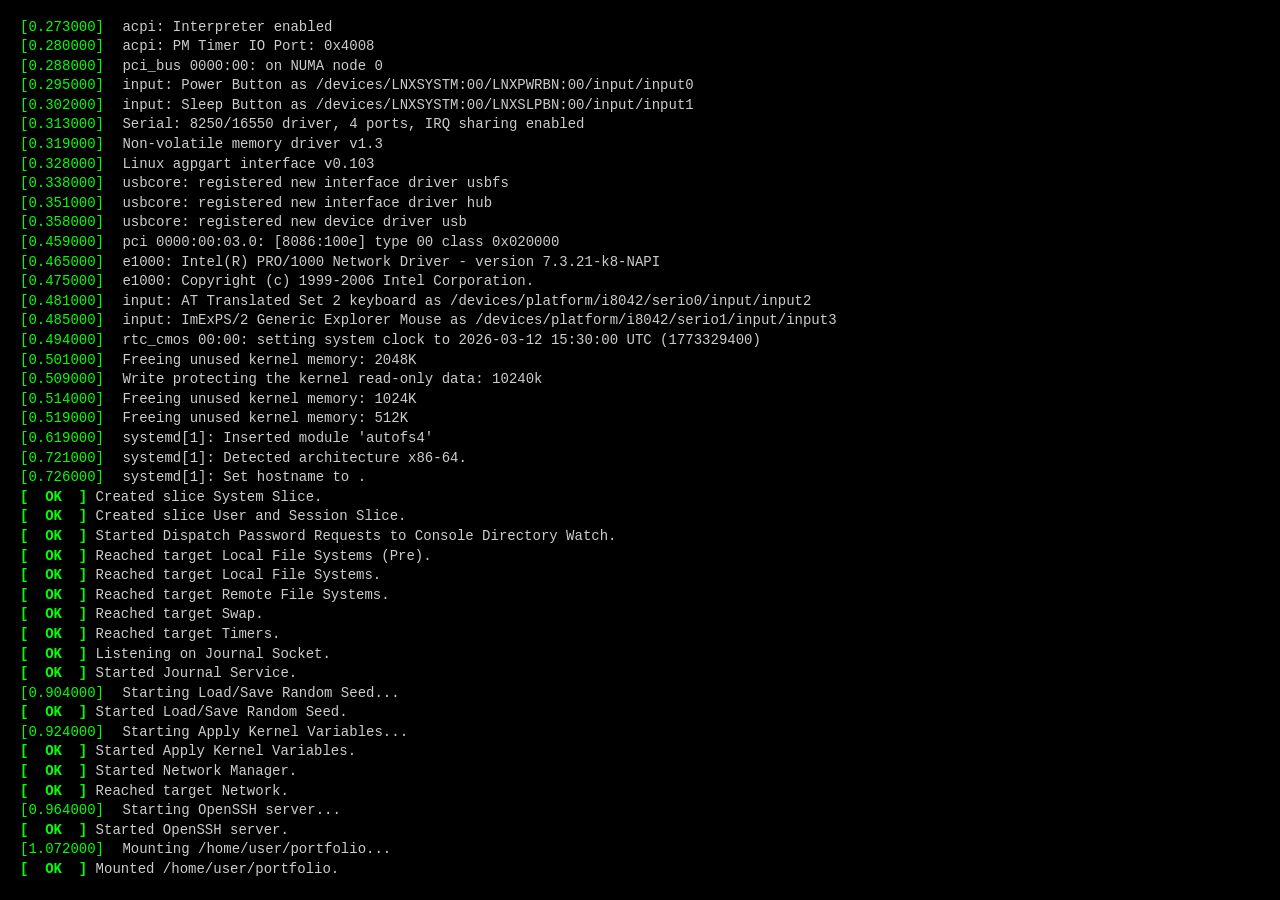
==== commit 7487676d: "个人主页1.1" ====
--- a/index.html
+++ b/index.html
@@ -4,8 +4,16 @@
     <meta charset="UTF-8">
     <meta name="viewport" content="width=device-width, initial-scale=1.0">
     <meta name="robots" content="noindex, nofollow, noarchive">
+    
+    <!-- Open Graph Meta Tags -->
+    <meta property="og:title" content="Lex's Portfolio - Code & Capture & Create">
+    <meta property="og:description" content="Programmer, Photographer & Gamer. Welcome to my digital terminal.">
+    <meta property="og:type" content="website">
+    <meta property="og:url" content="https://lex-huang.github.io/">
+    <meta property="og:image" content="https://cdn.jsdmirror.com/gh/lex-huang/lex-huang.github.io/pic/1.jpg">
+
     <link rel="icon" type="image/svg+xml" href="data:image/svg+xml,%3Csvg xmlns='http://www.w3.org/2000/svg' viewBox='0 0 32 32'%3E%3Crect width='32' height='32' rx='4' fill='%23000'/%3E%3Cpath d='M6 8 L14 16 L6 24' stroke='%230f0' stroke-width='3' fill='none'/%3E%3Crect x='16' y='20' width='8' height='4' fill='%230f0'/%3E%3C/svg%3E">
-    <title>Lex's Portfolio</title>
+    <title>Terminal_Portfolio</title>
     <link rel="stylesheet" href="css/style.css">
 </head>
 <body>
@@ -63,6 +71,8 @@
 
     <!-- 2. 相册容器 (默认隐藏) -->
     <div id="gallery-container" class="fullscreen-container hidden">
+        <!-- 回到顶部按钮 -->
+        <div id="back-to-top-gallery" class="back-to-top">↑</div>
         <header class="page-header">
             <div class="page-title">
                 <svg width="24" height="24" viewBox="0 0 24 24" fill="currentColor"><path d="M22,16V4A2,2 0 0,0 20,2H8A2,2 0 0,0 6,4V16A2,2 0 0,0 8,18H20A2,2 0 0,0 22,16M11,12L13.03,14.71L16,11L20,16H8M2,6V20A2,2 0 0,0 4,22H18V20H4V6" /></svg>
@@ -80,6 +90,8 @@
 
     <!-- 3. 简历容器 (默认隐藏) -->
     <div id="resume-container" class="fullscreen-container hidden">
+        <!-- 回到顶部按钮 -->
+        <div id="back-to-top-resume" class="back-to-top">↑</div>
         <header class="page-header">
             <div class="page-title">
                 <svg width="24" height="24" viewBox="0 0 24 24" fill="currentColor"><path d="M14,2H6A2,2 0 0,0 4,4V20A2,2 0 0,0 6,22H18A2,2 0 0,0 20,20V8L14,2M18,20H6V4H13V9H18V20M13,13V18H11V13H13M13,11V13H11V11H13M15,11V13H17V11H15M15,13V18H17V13H15M9,13V18H7V13H9M9,11V13H7V11H9Z" /></svg>
@@ -154,7 +166,7 @@
             </div>
 
             <div class="resume-section">
-                <h2 class="resume-section-title">项目简要</h2>
+                <h2 class="resume-section-title">核心项目</h2>
                 
                 <div class="resume-item">
                     <div class="resume-item-header">
--- a/css/style.css
+++ b/css/style.css
@@ -1 +1,555 @@
-:root{--bg-color:#050505;--text-color:#ccc;--primary-color:#0f0;--secondary-color:#0ff;--accent-color:#ffbd2e;--danger-color:#ff5f56;--panel-bg:rgba(10,10,10,0.95);--border-color:#333;--font-stack:'Fira Code','JetBrains Mono','Courier New',monospace}*{margin:0;padding:0;box-sizing:border-box}body{background-color:var(--bg-color);color:var(--text-color);font-family:var(--font-stack);min-height:100vh;overflow:hidden;display:flex;justify-content:center;align-items:center;-webkit-user-select:none;-moz-user-select:none;-ms-user-select:none;user-select:none}#boot-screen{position:fixed;top:0;left:0;width:100%;height:100%;z-index:9999;background-color:#000;color:var(--text-color);font-family:'Courier New',monospace;font-size:14px;line-height:1.4;padding:20px;overflow:hidden;transition:opacity 0.5s ease}#boot-log{width:100%;height:100%;overflow-y:hidden}#boot-log p{margin:0;white-space:pre-wrap;word-break:break-all}.log-time{color:var(--primary-color);margin-right:10px}.log-ok{color:var(--primary-color);font-weight:bold}#bg-canvas{position:fixed;top:0;left:0;width:100%;height:100%;z-index:0;opacity:0.5;pointer-events:none}.hidden{display:none!important;pointer-events:none}#terminal-container{position:relative;z-index:10;width:600px;max-width:90%;background-color:var(--panel-bg);border:1px solid var(--border-color);box-shadow:0 0 20px rgba(0,0,0,0.8);border-radius:4px;padding:2rem;display:flex;flex-direction:column;gap:1.5rem;opacity:1;transition:opacity 0.5s ease,transform 0.5s ease}#terminal-container.fade-out{opacity:0;transform:scale(0.95)}.terminal-header{position:absolute;top:0;left:0;width:100%;height:25px;background:#1a1a1a;border-bottom:1px solid var(--border-color);display:flex;align-items:center;padding-left:10px;border-top-left-radius:4px;border-top-right-radius:4px}.terminal-controls{display:flex;gap:6px}.control{width:10px;height:10px;border-radius:50%}.control.close{background:var(--danger-color)}.control.minimize{background:var(--accent-color)}.control.maximize{background:#27c93f}.content-area{margin-top:15px;text-align:left}.command-line{display:flex;align-items:center;flex-wrap:wrap;margin-bottom:1rem;font-size:1.4rem;color:#fff}.prompt{color:var(--primary-color);margin-right:10px;user-select:none;white-space:nowrap}h1{font-size:inherit;font-weight:normal;color:#fff;letter-spacing:0}.output-container{display:flex;align-items:center;font-size:1.1rem;color:var(--secondary-color);margin-bottom:2rem;min-height:1.5em}.cursor{display:inline-block;width:10px;height:1.2rem;background-color:var(--secondary-color);margin-left:0;animation:blink 1s step-end infinite}@keyframes blink{0%,100%{opacity:1}50%{opacity:0}}.icons-container{border-top:1px dashed var(--border-color);padding-top:1.5rem;display:flex;gap:2rem}.icon-item{display:flex;align-items:center;gap:8px;color:#888;transition:color 0.3s;cursor:pointer;text-decoration:none}.icon-item:hover{color:var(--primary-color)}.icon-item:active{transform:scale(0.95);opacity:0.8}.icon-item svg{width:18px;height:18px;fill:currentColor}.icon-label{font-size:0.9rem;font-weight:bold}.terminal-footer{border-top:1px dashed var(--border-color);margin-top:2rem;padding-top:0.5rem;text-align:right;font-size:0.85rem;color:var(--primary-color);opacity:0.8}.fullscreen-container{position:fixed;top:0;left:0;width:100%;height:100%;z-index:20;background-color:rgba(0,0,0,0);overflow-y:auto;padding:40px;display:flex;flex-direction:column;opacity:0;transition:opacity 0.5s ease}.fullscreen-container.active{opacity:1}.page-header{display:flex;justify-content:space-between;align-items:center;margin-bottom:40px;background:rgba(10,10,10,0.8);border:1px solid var(--border-color);border-radius:8px;padding:20px 30px;width:100%;max-width:1200px;margin-left:auto;margin-right:auto;box-shadow:0 4px 15px rgba(0,0,0,0.3)}.page-title{font-size:1.5rem;color:#fff;display:flex;align-items:center;gap:10px}.back-btn{padding:8px 20px;border:1px solid var(--border-color);background:rgba(255,255,255,0.05);color:var(--accent-color);text-decoration:none;transition:all 0.3s;font-family:inherit;display:flex;align-items:center;gap:8px;cursor:pointer}.back-btn:hover{border-color:var(--accent-color);color:#fff;background:rgba(255,189,46,0.1)}.back-btn:active{transform:scale(0.95);background:rgba(255,189,46,0.2)}.photo-grid{display:grid;grid-template-columns:repeat(auto-fill,minmax(400px,1fr));gap:25px;width:100%;max-width:1400px;margin:0 auto;flex:1}@keyframes loading-pulse{0%{background-color:#111}50%{background-color:#222}100%{background-color:#111}}.photo-item{position:relative;aspect-ratio:3/2;overflow:hidden;border:1px solid var(--border-color);cursor:pointer;transition:all 0.3s ease;background:#111;display:flex;animation:loading-pulse 1.5s infinite}.photo-item:has(img.loaded){animation:none;background:transparent}.photo-item:hover{border-color:var(--secondary-color);box-shadow:0 0 20px rgba(0,255,255,0.15);transform:translateY(-5px);z-index:5}.photo-item:active{transform:scale(0.98);opacity:0.8}.photo-item img{width:100%;height:100%;object-fit:cover;display:block;opacity:0;transition:opacity 0.5s ease,transform 0.5s ease;z-index:2;position:relative}.photo-item img.loaded{opacity:1}.photo-item:hover img.loaded{opacity:1;transform:scale(1.05)}.photo-caption{position:absolute;bottom:0;left:0;width:100%;padding:10px;background:rgba(0,0,0,0.75);color:#fff;font-size:0.9rem;text-align:center;transform:translateY(100%);transition:transform 0.3s ease;z-index:3}.photo-item:hover.photo-caption{transform:translateY(0)}.resume-content{width:100%;max-width:900px;margin:0 auto;color:var(--text-color);line-height:1.6;background-color:rgba(10,10,10,0.85);padding:40px;border-radius:8px;border:1px solid var(--border-color);box-shadow:0 0 30px rgba(0,0,0,0.5)}.resume-header{text-align:center;margin-bottom:3rem;border-bottom:2px solid var(--border-color);padding-bottom:2rem}.resume-name{font-size:2.5rem;color:#fff;margin-bottom:0.5rem;font-weight:bold}.resume-info{display:flex;justify-content:center;gap:1.5rem;flex-wrap:wrap;color:var(--text-color);font-size:0.95rem}.resume-info span{display:flex;align-items:center;gap:6px}.resume-section{margin-bottom:2.5rem}.resume-section-title{font-size:1.4rem;color:var(--secondary-color);border-bottom:1px dashed var(--border-color);padding-bottom:0.5rem;margin-bottom:1.5rem;display:flex;align-items:center;gap:10px}.resume-item{margin-bottom:1.5rem}.resume-item-header{display:flex;justify-content:space-between;align-items:baseline;margin-bottom:0.3rem}.resume-item-title{font-size:1.1rem;color:#fff;font-weight:bold}.resume-item-subtitle{color:#ddd;font-style:italic}.resume-item-date{color:var(--text-color);font-size:0.9rem}.resume-role{color:var(--accent-color);margin-bottom:0.5rem;font-size:0.95rem}.resume-list{list-style:none;padding-left:0}.resume-list li{position:relative;padding-left:1.2rem;margin-bottom:0.5rem}.resume-list li::before{content:"▹";position:absolute;left:0;color:var(--primary-color)}strong{color:#fff;font-weight:bold}.resume-date{text-align:right;font-size:0.8rem;color:#666;margin-top:2rem;font-style:italic}.lightbox{position:fixed;top:0;left:0;width:100%;height:100%;background:rgba(0,0,0,0.95);z-index:1000;display:flex;justify-content:center;align-items:center;opacity:0;pointer-events:none;transition:opacity 0.3s}.lightbox.active{opacity:1;pointer-events:all}.lightbox img{max-width:90%;max-height:90%;border:1px solid var(--border-color);box-shadow:0 0 50px rgba(0,0,0,0.5)}.lightbox-caption{position:absolute;bottom:30px;color:var(--text-color);background:rgba(0,0,0,0.8);padding:10px 20px;border-radius:4px;border:1px solid var(--border-color);text-align:center;font-size:1rem;max-width:80%}.close-lightbox{position:absolute;top:30px;right:40px;color:#fff;font-size:3rem;cursor:pointer;user-select:none;transition:color 0.3s;line-height:1}.close-lightbox:hover{color:var(--danger-color)}::-webkit-scrollbar{width:8px}::-webkit-scrollbar-track{background:#000}::-webkit-scrollbar-thumb{background:var(--border-color);border-radius:4px}::-webkit-scrollbar-thumb:hover{background:#555}@media(max-width:600px){#terminal-container{width:95%;padding:1.5rem}.command-line{font-size:1.1rem}.prompt{margin-right:5px}.icons-container{flex-wrap:wrap;justify-content:center;gap:1rem}.icon-item{font-size:0.85rem}.terminal-footer{text-align:center;font-size:0.75rem;margin-top:1.5rem}.fullscreen-container{padding:15px;overflow-x:hidden}.photo-grid{grid-template-columns:1fr}.page-header{padding:15px;margin-bottom:20px}.page-title{font-size:1.2rem}.page-title span{display:none}.back-btn{padding:6px 12px;font-size:0.85rem}.resume-item-header{flex-direction:column;gap:4px}.resume-info{flex-direction:column;gap:0.5rem;align-items:center}.resume-content{padding:20px}.resume-name{font-size:2rem}}+/* =========================================
+   变量与全局样式 (Variables & Global)
+   ========================================= */
+:root {
+    --bg-color: #050505;
+    --text-color: #ccc;
+    --primary-color: #0f0;  /* 终端绿 */
+    --secondary-color: #0ff; /* 霓虹青 */
+    --accent-color: #ffbd2e; /* 强调色(黄) */
+    --danger-color: #ff5f56; /* 警告色(红) */
+    --panel-bg: rgba(10, 10, 10, 0.95);
+    --border-color: #333;
+    --font-stack: 'Fira Code', 'JetBrains Mono', 'Courier New', monospace;
+}
+
+* { margin: 0; padding: 0; box-sizing: border-box; }
+
+body {
+    background-color: var(--bg-color);
+    color: var(--text-color);
+    font-family: var(--font-stack);
+    min-height: 100vh;
+    overflow: hidden; /* 防止双重滚动条 */
+    display: flex;
+    justify-content: center;
+    align-items: center;
+    -webkit-user-select: none; /* 禁止选择 */
+    -moz-user-select: none;
+    -ms-user-select: none;
+    user-select: none;
+}
+
+/* 启动加载屏 */
+#boot-screen {
+    position: fixed;
+    top: 0;
+    left: 0;
+    width: 100%;
+    height: 100%;
+    z-index: 9999;
+    background-color: #000;
+    color: var(--text-color);
+    font-family: 'Courier New', monospace;
+    font-size: 14px;
+    line-height: 1.4;
+    padding: 20px;
+    overflow: hidden;
+    transition: opacity 0.5s ease;
+}
+
+#boot-log {
+    width: 100%;
+    height: 100%;
+    overflow-y: hidden;
+}
+
+#boot-log p {
+    margin: 0;
+    white-space: pre-wrap;
+    word-break: break-all;
+}
+
+.log-time { color: var(--primary-color); margin-right: 10px; }
+.log-ok { color: var(--primary-color); font-weight: bold; }
+
+/* 背景 Canvas - 代码雨 */
+#bg-canvas {
+    position: fixed;
+    top: 0;
+    left: 0;
+    width: 100%;
+    height: 100%;
+    z-index: 0;
+    opacity: 0.5;
+    pointer-events: none;
+}
+
+.hidden { display: none !important; pointer-events: none; }
+
+/* =========================================
+   终端页面样式 (Terminal Page)
+   ========================================= */
+#terminal-container {
+    position: relative;
+    z-index: 10;
+    width: 600px;
+    max-width: 90%;
+    background-color: var(--panel-bg);
+    border: 1px solid var(--border-color);
+    box-shadow: 0 0 20px rgba(0, 0, 0, 0.8);
+    border-radius: 4px;
+    padding: 2rem;
+    display: flex;
+    flex-direction: column;
+    gap: 1.5rem;
+    opacity: 1;
+    transition: opacity 0.5s ease, transform 0.5s ease;
+}
+
+#terminal-container.fade-out {
+    opacity: 0;
+    transform: scale(0.95);
+}
+
+.terminal-header {
+    position: absolute;
+    top: 0;
+    left: 0;
+    width: 100%;
+    height: 25px;
+    background: #1a1a1a;
+    border-bottom: 1px solid var(--border-color);
+    display: flex;
+    align-items: center;
+    padding-left: 10px;
+    border-top-left-radius: 4px;
+    border-top-right-radius: 4px;
+}
+
+.terminal-controls { display: flex; gap: 6px; }
+.control { width: 10px; height: 10px; border-radius: 50%; }
+.control.close { background: var(--danger-color); }
+.control.minimize { background: var(--accent-color); }
+.control.maximize { background: #27c93f; }
+
+.content-area { margin-top: 15px; text-align: left; }
+
+.command-line {
+    display: flex;
+    align-items: center;
+    flex-wrap: wrap;
+    margin-bottom: 1rem;
+    font-size: 1.4rem;
+    color: #fff;
+}
+
+.prompt {
+    color: var(--primary-color);
+    margin-right: 10px;
+    user-select: none;
+    white-space: nowrap;
+}
+
+h1 {
+    font-size: inherit;
+    font-weight: normal;
+    color: #fff;
+    letter-spacing: 0;
+}
+
+.output-container {
+    display: flex;
+    align-items: center;
+    font-size: 1.1rem;
+    color: var(--secondary-color);
+    margin-bottom: 2rem;
+    min-height: 1.5em;
+}
+
+.cursor {
+    display: inline-block;
+    width: 10px;
+    height: 1.2rem;
+    background-color: var(--secondary-color);
+    margin-left: 0;
+    animation: blink 1s step-end infinite;
+}
+
+@keyframes blink { 0%, 100% { opacity: 1; } 50% { opacity: 0; } }
+
+.icons-container {
+    border-top: 1px dashed var(--border-color);
+    padding-top: 1.5rem;
+    display: flex;
+    gap: 2rem;
+}
+
+.icon-item {
+    display: flex;
+    align-items: center;
+    gap: 8px;
+    color: #888;
+    transition: color 0.3s;
+    cursor: pointer;
+    text-decoration: none;
+}
+.icon-item:hover { color: var(--primary-color); }
+.icon-item:active { transform: scale(0.95); opacity: 0.8; } /* 点击反馈 */
+.icon-item svg { width: 18px; height: 18px; fill: currentColor; }
+.icon-label { font-size: 0.9rem; font-weight: bold; }
+
+.terminal-footer {
+    border-top: 1px dashed var(--border-color);
+    margin-top: 2rem;
+    padding-top: 0.5rem;
+    text-align: right;
+    font-size: 0.85rem;
+    color: var(--primary-color);
+    opacity: 0.8;
+}
+
+/* =========================================
+   全屏容器通用样式
+   ========================================= */
+.fullscreen-container {
+    position: fixed;
+    top: 0;
+    left: 0;
+    width: 100%;
+    height: 100%;
+    z-index: 20;
+    background-color: rgba(0, 0, 0, 0);
+    overflow-y: auto;
+    padding: 40px;
+    display: flex;
+    flex-direction: column;
+    opacity: 0; 
+    transition: opacity 0.5s ease;
+}
+
+.fullscreen-container.active { opacity: 1; }
+
+.page-header {
+    display: flex;
+    justify-content: space-between;
+    align-items: center;
+    margin-bottom: 40px;
+    background: rgba(10, 10, 10, 0.8);
+    border: 1px solid var(--border-color);
+    border-radius: 8px;
+    padding: 20px 30px;
+    width: 100%;
+    max-width: 1200px;
+    margin-left: auto;
+    margin-right: auto;
+    box-shadow: 0 4px 15px rgba(0,0,0,0.3);
+}
+
+.page-title {
+    font-size: 1.5rem;
+    color: #fff;
+    display: flex;
+    align-items: center;
+    gap: 10px;
+}
+
+.back-btn {
+    padding: 8px 20px;
+    border: 1px solid var(--border-color);
+    background: rgba(255, 255, 255, 0.05);
+    color: var(--accent-color);
+    text-decoration: none;
+    transition: all 0.3s;
+    font-family: inherit;
+    display: flex;
+    align-items: center;
+    gap: 8px;
+    cursor: pointer;
+}
+.back-btn:hover {
+    border-color: var(--accent-color);
+    color: #fff;
+    background: rgba(255, 189, 46, 0.1);
+}
+.back-btn:active { 
+    transform: scale(0.95); 
+    background: rgba(255, 189, 46, 0.2);
+} /* 点击反馈 */
+
+/* =========================================
+   相册特定样式 & 懒加载优化
+   ========================================= */
+.photo-grid {
+    display: grid;
+    grid-template-columns: repeat(auto-fill, minmax(400px, 1fr));
+    gap: 25px;
+    width: 100%;
+    max-width: 1400px;
+    margin: 0 auto;
+    flex: 1;
+}
+
+/* 占位动画 */
+@keyframes loading-pulse {
+    0% { background-color: #111; }
+    50% { background-color: #222; }
+    100% { background-color: #111; }
+}
+
+.photo-item {
+    position: relative;
+    aspect-ratio: 3/2;
+    overflow: hidden;
+    border: 1px solid var(--border-color);
+    cursor: pointer;
+    transition: all 0.3s ease;
+    background: #111;
+    display: flex;
+    animation: loading-pulse 1.5s infinite; /* 默认显示加载动画 */
+}
+
+/* 图片加载完成后覆盖动画 */
+.photo-item:has(img.loaded) {
+    animation: none;
+    background: transparent;
+}
+
+.photo-item:hover {
+    border-color: var(--secondary-color);
+    box-shadow: 0 0 20px rgba(0, 255, 255, 0.15);
+    transform: translateY(-5px);
+    z-index: 5;
+}
+.photo-item:active { 
+    transform: scale(0.98); 
+    opacity: 0.8;
+} /* 点击反馈 */
+
+.photo-item img {
+    width: 100%;
+    height: 100%;
+    object-fit: cover;
+    display: block;
+    opacity: 0;
+    transition: opacity 0.5s ease, transform 0.5s ease;
+    z-index: 2;
+    position: relative;
+}
+.photo-item img.loaded { opacity: 1; }
+.photo-item:hover img.loaded { opacity: 1; transform: scale(1.05); }
+
+/* 图片悬停简介 */
+.photo-caption {
+    position: absolute;
+    bottom: 0;
+    left: 0;
+    width: 100%;
+    padding: 10px;
+    background: rgba(0, 0, 0, 0.75);
+    color: #fff;
+    font-size: 0.9rem;
+    text-align: center;
+    transform: translateY(100%);
+    transition: transform 0.3s ease;
+    z-index: 3;
+}
+
+.photo-item:hover .photo-caption {
+    transform: translateY(0);
+}
+
+/* =========================================
+   简历特定样式
+   ========================================= */
+.resume-content {
+    width: 100%;
+    max-width: 900px;
+    margin: 0 auto;
+    color: var(--text-color);
+    line-height: 1.6;
+    background-color: rgba(10, 10, 10, 0.85);
+    padding: 40px;
+    border-radius: 8px;
+    border: 1px solid var(--border-color);
+    box-shadow: 0 0 30px rgba(0, 0, 0, 0.5);
+}
+
+.resume-header {
+    text-align: center;
+    margin-bottom: 3rem;
+    border-bottom: 2px solid var(--border-color);
+    padding-bottom: 2rem;
+}
+.resume-name { font-size: 2.5rem; color: #fff; margin-bottom: 0.5rem; font-weight: bold; }
+.resume-info { display: flex; justify-content: center; gap: 1.5rem; flex-wrap: wrap; color: var(--text-color); font-size: 0.95rem; }
+.resume-info span { display: flex; align-items: center; gap: 6px; }
+
+.resume-section { margin-bottom: 2.5rem; }
+.resume-section-title {
+    font-size: 1.4rem;
+    color: var(--secondary-color);
+    border-bottom: 1px dashed var(--border-color);
+    padding-bottom: 0.5rem;
+    margin-bottom: 1.5rem;
+    display: flex;
+    align-items: center;
+    gap: 10px;
+}
+
+.resume-item { margin-bottom: 1.5rem; }
+.resume-item-header {
+    display: flex;
+    justify-content: space-between;
+    align-items: baseline;
+    margin-bottom: 0.3rem;
+}
+.resume-item-title { font-size: 1.1rem; color: #fff; font-weight: bold; }
+.resume-item-subtitle { color: #ddd; font-style: italic; }
+.resume-item-date { color: var(--text-color); font-size: 0.9rem; }
+.resume-role { color: var(--accent-color); margin-bottom: 0.5rem; font-size: 0.95rem; }
+
+.resume-list { list-style: none; padding-left: 0; }
+.resume-list li {
+    position: relative;
+    padding-left: 1.2rem;
+    margin-bottom: 0.5rem;
+}
+.resume-list li::before {
+    content: "▹";
+    position: absolute;
+    left: 0;
+    color: var(--primary-color);
+}
+strong { color: #fff; font-weight: bold; }
+
+.resume-date {
+    text-align: right;
+    font-size: 0.8rem;
+    color: #666; /* 淡色 */
+    margin-top: 2rem;
+    font-style: italic;
+}
+
+/* 回到顶部按钮 */
+.back-to-top {
+    position: fixed;
+    bottom: 30px;
+    right: 30px;
+    width: 40px;
+    height: 40px;
+    background: rgba(0, 0, 0, 0.8);
+    border: 1px solid var(--primary-color);
+    color: var(--primary-color);
+    border-radius: 4px;
+    display: flex;
+    justify-content: center;
+    align-items: center;
+    font-size: 1.2rem;
+    cursor: pointer;
+    z-index: 100;
+    transition: opacity 0.3s, transform 0.3s;
+    opacity: 0;
+    pointer-events: none;
+    transform: translateY(20px);
+}
+.back-to-top.visible {
+    opacity: 1;
+    pointer-events: auto;
+    transform: translateY(0);
+}
+@media (hover: hover) {
+    .back-to-top:hover {
+        background: var(--primary-color);
+        color: #000;
+    }
+}
+.back-to-top:active {
+    transform: scale(0.95);
+    background: var(--primary-color); /* 移动端点击变色 */
+    color: #000;
+}
+
+/* =========================================
+   Lightbox 样式
+   ========================================= */
+.lightbox {
+    position: fixed;
+    top: 0;
+    left: 0;
+    width: 100%;
+    height: 100%;
+    background: rgba(0, 0, 0, 0.95);
+    z-index: 1000;
+    display: flex;
+    justify-content: center;
+    align-items: center;
+    opacity: 0;
+    pointer-events: none;
+    transition: opacity 0.3s;
+}
+.lightbox.active { opacity: 1; pointer-events: all; }
+.lightbox img {
+    max-width: 90%;
+    max-height: 90%;
+    border: 1px solid var(--border-color);
+    box-shadow: 0 0 50px rgba(0, 0, 0, 0.5);
+}
+.lightbox-caption {
+    position: absolute;
+    bottom: 30px;
+    color: var(--text-color);
+    background: rgba(0,0,0,0.8);
+    padding: 10px 20px;
+    border-radius: 4px;
+    border: 1px solid var(--border-color);
+    text-align: center;
+    font-size: 1rem;
+    max-width: 80%;
+}
+.close-lightbox {
+    position: absolute;
+    top: 30px;
+    right: 40px;
+    color: #fff;
+    font-size: 3rem;
+    cursor: pointer;
+    user-select: none;
+    transition: color 0.3s;
+    line-height: 1;
+}
+.close-lightbox:hover { color: var(--danger-color); }
+
+/* 滚动条 */
+::-webkit-scrollbar { width: 8px; }
+::-webkit-scrollbar-track { background: #000; }
+::-webkit-scrollbar-thumb { background: var(--border-color); border-radius: 4px; }
+::-webkit-scrollbar-thumb:hover { background: #555; }
+
+/* =========================================
+   响应式 (Mobile Optimization)
+   ========================================= */
+@media (max-width: 600px) {
+    #terminal-container { width: 95%; padding: 1.5rem; }
+    
+    .command-line { font-size: 1.1rem; }
+    .output-container { font-size: 0.95rem; } /* 打字机文案缩小 */
+    .prompt { margin-right: 5px; }
+
+    .icons-container {
+        flex-wrap: wrap;
+        justify-content: center;
+        gap: 1rem;
+    }
+    .icon-item { font-size: 0.85rem; }
+
+    .terminal-footer {
+        text-align: center;
+        font-size: 0.75rem;
+        margin-top: 1.5rem;
+    }
+    
+    .fullscreen-container { padding: 15px; overflow-x: hidden; }
+    .photo-grid { grid-template-columns: 1fr; }
+    
+    .page-header { padding: 15px; margin-bottom: 20px; }
+    .page-title { font-size: 1.2rem; }
+    .page-title span { display: none; }
+    
+    .back-btn { padding: 6px 12px; font-size: 0.85rem; }
+    
+    .resume-item-header { flex-direction: column; gap: 4px; }
+    .resume-info { flex-direction: column; gap: 0.5rem; align-items: center; }
+    .resume-content { padding: 20px; }
+    .resume-name { font-size: 2rem; }
+}
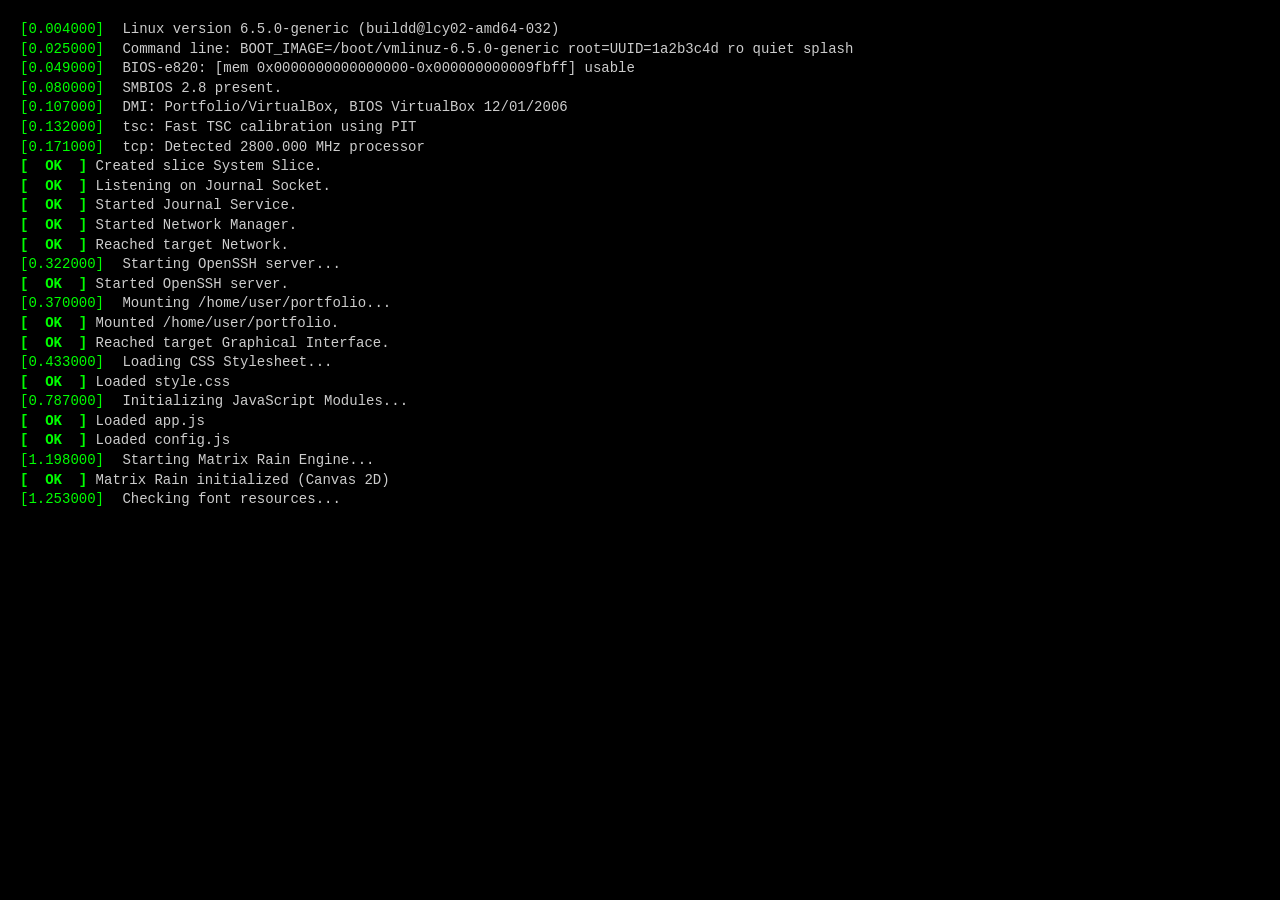
==== commit 9046474b: "个人主页1.2" ====
--- a/index.html
+++ b/index.html
@@ -11,9 +11,17 @@
     <meta property="og:type" content="website">
     <meta property="og:url" content="https://lex-huang.github.io/">
     <meta property="og:image" content="https://cdn.jsdmirror.com/gh/lex-huang/lex-huang.github.io/pic/1.jpg">
+    <meta property="og:site_name" content="Lex's Terminal Portfolio">
+    <meta property="og:locale" content="zh_CN">
+
+    <!-- Twitter Card Data -->
+    <meta name="twitter:card" content="summary_large_image">
+    <meta name="twitter:title" content="Lex's Portfolio - Code & Capture & Create">
+    <meta name="twitter:description" content="Programmer, Photographer & Gamer. Welcome to my digital terminal.">
+    <meta name="twitter:image" content="https://cdn.jsdmirror.com/gh/lex-huang/lex-huang.github.io/pic/1.jpg">
 
     <link rel="icon" type="image/svg+xml" href="data:image/svg+xml,%3Csvg xmlns='http://www.w3.org/2000/svg' viewBox='0 0 32 32'%3E%3Crect width='32' height='32' rx='4' fill='%23000'/%3E%3Cpath d='M6 8 L14 16 L6 24' stroke='%230f0' stroke-width='3' fill='none'/%3E%3Crect x='16' y='20' width='8' height='4' fill='%230f0'/%3E%3C/svg%3E">
-    <title>Terminal_Portfolio</title>
+    <title>Lex's Portfolio</title>
     <link rel="stylesheet" href="css/style.css">
 </head>
 <body>
@@ -38,7 +46,7 @@
         <div class="content-area">
             <div class="command-line">
                 <span class="prompt">root@dev:~$</span>
-                <h1>./show_profile.sh --name "LEX"</h1>
+                <h1>./show_profile.sh "LEX"</h1>
             </div>
 
             <div class="output-container">
@@ -72,7 +80,11 @@
     <!-- 2. 相册容器 (默认隐藏) -->
     <div id="gallery-container" class="fullscreen-container hidden">
         <!-- 回到顶部按钮 -->
-        <div id="back-to-top-gallery" class="back-to-top">↑</div>
+        <div id="back-to-top-gallery" class="back-to-top">
+            <svg width="24" height="24" viewBox="0 0 24 24" fill="currentColor">
+                <path d="M7.41 15.41L12 10.83l4.59 4.58L18 14l-6-6-6 6z"/>
+            </svg>
+        </div>
         <header class="page-header">
             <div class="page-title">
                 <svg width="24" height="24" viewBox="0 0 24 24" fill="currentColor"><path d="M22,16V4A2,2 0 0,0 20,2H8A2,2 0 0,0 6,4V16A2,2 0 0,0 8,18H20A2,2 0 0,0 22,16M11,12L13.03,14.71L16,11L20,16H8M2,6V20A2,2 0 0,0 4,22H18V20H4V6" /></svg>
@@ -91,7 +103,13 @@
     <!-- 3. 简历容器 (默认隐藏) -->
     <div id="resume-container" class="fullscreen-container hidden">
         <!-- 回到顶部按钮 -->
-        <div id="back-to-top-resume" class="back-to-top">↑</div>
+        <div id="back-to-top-resume" class="back-to-top">
+            <svg width="24" height="24" viewBox="0 0 24 24" fill="currentColor">
+                <path d="M7.41 15.41L12 10.83l4.59 4.58L18 14l-6-6-6 6z"/>
+            </svg>
+        </div>
+        <!-- 移动端目录切换按钮 -->
+        <div id="toc-toggle" class="toc-toggle">☰</div>
         <header class="page-header">
             <div class="page-title">
                 <svg width="24" height="24" viewBox="0 0 24 24" fill="currentColor"><path d="M14,2H6A2,2 0 0,0 4,4V20A2,2 0 0,0 6,22H18A2,2 0 0,0 20,20V8L14,2M18,20H6V4H13V9H18V20M13,13V18H11V13H13M13,11V13H11V11H13M15,11V13H17V11H15M15,13V18H17V13H15M9,13V18H7V13H9M9,11V13H7V11H9Z" /></svg>
@@ -235,6 +253,10 @@
     <!-- Lightbox -->
     <div class="lightbox" id="lightbox">
         <span class="close-lightbox">&times;</span>
+        <div class="lightbox-nav prev" id="lightbox-prev">&#10094;</div>
+        <div class="lightbox-nav next" id="lightbox-next">&#10095;</div>
+        <div class="lightbox-loader" id="lightbox-loader"></div>
+        <div class="lightbox-error" id="lightbox-error">Image Load Failed</div>
         <img src="" alt="Full view" id="lightbox-img">
         <div class="lightbox-caption" id="lightbox-caption"></div>
     </div>
--- a/css/style.css
+++ b/css/style.css
@@ -1,36 +1,39 @@
-/* =========================================
-   变量与全局样式 (Variables & Global)
-   ========================================= */
 :root {
     --bg-color: #050505;
     --text-color: #ccc;
-    --primary-color: #0f0;  /* 终端绿 */
-    --secondary-color: #0ff; /* 霓虹青 */
-    --accent-color: #ffbd2e; /* 强调色(黄) */
-    --danger-color: #ff5f56; /* 警告色(红) */
+    --primary-color: #0f0;
+    --secondary-color: #0ff;
+    --accent-color: #ffbd2e;
+    --danger-color: #ff5f56;
     --panel-bg: rgba(10, 10, 10, 0.95);
     --border-color: #333;
     --font-stack: 'Fira Code', 'JetBrains Mono', 'Courier New', monospace;
 }
 
-* { margin: 0; padding: 0; box-sizing: border-box; }
+* { 
+    margin: 0; 
+    padding: 0; 
+    box-sizing: border-box; 
+    -webkit-tap-highlight-color: transparent;
+}
 
 body {
     background-color: var(--bg-color);
     color: var(--text-color);
     font-family: var(--font-stack);
     min-height: 100vh;
-    overflow: hidden; /* 防止双重滚动条 */
+    overflow: hidden;
     display: flex;
     justify-content: center;
     align-items: center;
-    -webkit-user-select: none; /* 禁止选择 */
+    -webkit-user-select: none;
     -moz-user-select: none;
     -ms-user-select: none;
     user-select: none;
-}
-
-/* 启动加载屏 */
+    -webkit-font-smoothing: antialiased;
+    -webkit-text-size-adjust: 100%;
+}
+
 #boot-screen {
     position: fixed;
     top: 0;
@@ -63,7 +66,6 @@
 .log-time { color: var(--primary-color); margin-right: 10px; }
 .log-ok { color: var(--primary-color); font-weight: bold; }
 
-/* 背景 Canvas - 代码雨 */
 #bg-canvas {
     position: fixed;
     top: 0;
@@ -77,9 +79,6 @@
 
 .hidden { display: none !important; pointer-events: none; }
 
-/* =========================================
-   终端页面样式 (Terminal Page)
-   ========================================= */
 #terminal-container {
     position: relative;
     z-index: 10;
@@ -128,10 +127,11 @@
 .command-line {
     display: flex;
     align-items: center;
-    flex-wrap: wrap;
+    flex-wrap: nowrap;
     margin-bottom: 1rem;
     font-size: 1.4rem;
     color: #fff;
+    overflow: hidden;
 }
 
 .prompt {
@@ -139,6 +139,7 @@
     margin-right: 10px;
     user-select: none;
     white-space: nowrap;
+    flex-shrink: 0;
 }
 
 h1 {
@@ -146,6 +147,10 @@
     font-weight: normal;
     color: #fff;
     letter-spacing: 0;
+    white-space: nowrap;
+    overflow: hidden;
+    text-overflow: ellipsis;
+    min-width: 0;
 }
 
 .output-container {
@@ -184,8 +189,15 @@
     cursor: pointer;
     text-decoration: none;
 }
-.icon-item:hover { color: var(--primary-color); }
-.icon-item:active { transform: scale(0.95); opacity: 0.8; } /* 点击反馈 */
+.icon-item:hover { 
+    color: var(--primary-color);
+    text-shadow: 0 0 5px var(--primary-color);
+}
+.icon-item:active { 
+    transform: scale(0.95); 
+    opacity: 0.8;
+    text-shadow: 0 0 5px var(--primary-color);
+}
 .icon-item svg { width: 18px; height: 18px; fill: currentColor; }
 .icon-label { font-size: 0.9rem; font-weight: bold; }
 
@@ -199,9 +211,6 @@
     opacity: 0.8;
 }
 
-/* =========================================
-   全屏容器通用样式
-   ========================================= */
 .fullscreen-container {
     position: fixed;
     top: 0;
@@ -212,6 +221,7 @@
     background-color: rgba(0, 0, 0, 0);
     overflow-y: auto;
     padding: 40px;
+    padding-bottom: max(40px, env(safe-area-inset-bottom) + 20px); 
     display: flex;
     flex-direction: column;
     opacity: 0; 
@@ -261,26 +271,30 @@
     border-color: var(--accent-color);
     color: #fff;
     background: rgba(255, 189, 46, 0.1);
+    box-shadow: 0 0 8px var(--accent-color);
 }
 .back-btn:active { 
     transform: scale(0.95); 
     background: rgba(255, 189, 46, 0.2);
-} /* 点击反馈 */
-
-/* =========================================
-   相册特定样式 & 懒加载优化
-   ========================================= */
+    box-shadow: 0 0 8px var(--accent-color);
+}
+
 .photo-grid {
-    display: grid;
-    grid-template-columns: repeat(auto-fill, minmax(400px, 1fr));
-    gap: 25px;
+    column-count: 3;
+    column-gap: 25px;
     width: 100%;
     max-width: 1400px;
     margin: 0 auto;
     flex: 1;
 }
 
-/* 占位动画 */
+@media (max-width: 1000px) {
+    .photo-grid { column-count: 2; }
+}
+@media (max-width: 600px) {
+    .photo-grid { column-count: 1; }
+}
+
 @keyframes loading-pulse {
     0% { background-color: #111; }
     50% { background-color: #222; }
@@ -289,37 +303,65 @@
 
 .photo-item {
     position: relative;
-    aspect-ratio: 3/2;
+    break-inside: avoid;
+    margin-bottom: 25px;
     overflow: hidden;
     border: 1px solid var(--border-color);
     cursor: pointer;
     transition: all 0.3s ease;
     background: #111;
     display: flex;
-    animation: loading-pulse 1.5s infinite; /* 默认显示加载动画 */
-}
-
-/* 图片加载完成后覆盖动画 */
+    min-height: 200px;
+    animation: loading-pulse 1.5s infinite;
+}
+
 .photo-item:has(img.loaded) {
     animation: none;
     background: transparent;
-}
-
-.photo-item:hover {
-    border-color: var(--secondary-color);
-    box-shadow: 0 0 20px rgba(0, 255, 255, 0.15);
-    transform: translateY(-5px);
-    z-index: 5;
-}
+    min-height: auto;
+    display: block;
+}
+
+.photo-item.load-error {
+    animation: none;
+    background: rgba(0, 0, 0, 0.8);
+    border-color: var(--danger-color);
+    position: relative;
+}
+
+.photo-item.load-error::before {
+    content: "Image Load Failed";
+    color: var(--danger-color);
+    font-size: 1rem;
+    text-align: center;
+    position: absolute;
+    top: 50%;
+    left: 50%;
+    transform: translate(-50%, -50%);
+    width: 100%;
+    padding: 0 10px;
+}
+.photo-item.load-error::after {
+    content: none;
+}
+
+@media (hover: hover) {
+    .photo-item:hover {
+        border-color: var(--secondary-color);
+        box-shadow: 0 0 20px rgba(0, 255, 255, 0.15);
+        transform: translateY(-5px);
+        z-index: 5;
+    }
+}
+
 .photo-item:active { 
     transform: scale(0.98); 
     opacity: 0.8;
-} /* 点击反馈 */
+}
 
 .photo-item img {
     width: 100%;
-    height: 100%;
-    object-fit: cover;
+    height: auto;
     display: block;
     opacity: 0;
     transition: opacity 0.5s ease, transform 0.5s ease;
@@ -329,7 +371,6 @@
 .photo-item img.loaded { opacity: 1; }
 .photo-item:hover img.loaded { opacity: 1; transform: scale(1.05); }
 
-/* 图片悬停简介 */
 .photo-caption {
     position: absolute;
     bottom: 0;
@@ -349,9 +390,6 @@
     transform: translateY(0);
 }
 
-/* =========================================
-   简历特定样式
-   ========================================= */
 .resume-content {
     width: 100%;
     max-width: 900px;
@@ -416,26 +454,24 @@
 .resume-date {
     text-align: right;
     font-size: 0.8rem;
-    color: #666; /* 淡色 */
+    color: #666;
     margin-top: 2rem;
     font-style: italic;
 }
 
-/* 回到顶部按钮 */
 .back-to-top {
     position: fixed;
     bottom: 30px;
     right: 30px;
     width: 40px;
     height: 40px;
-    background: rgba(0, 0, 0, 0.8);
-    border: 1px solid var(--primary-color);
+    background: rgba(10, 10, 10, 0.4);
+    border: 1px solid var(--border-color);
     color: var(--primary-color);
     border-radius: 4px;
     display: flex;
     justify-content: center;
     align-items: center;
-    font-size: 1.2rem;
     cursor: pointer;
     z-index: 100;
     transition: opacity 0.3s, transform 0.3s;
@@ -443,6 +479,10 @@
     pointer-events: none;
     transform: translateY(20px);
 }
+.back-to-top svg {
+    width: 28px;
+    height: 28px;
+}
 .back-to-top.visible {
     opacity: 1;
     pointer-events: auto;
@@ -452,17 +492,16 @@
     .back-to-top:hover {
         background: var(--primary-color);
         color: #000;
+        box-shadow: 0 0 8px var(--primary-color);
     }
 }
 .back-to-top:active {
     transform: scale(0.95);
-    background: var(--primary-color); /* 移动端点击变色 */
+    background: var(--primary-color);
     color: #000;
-}
-
-/* =========================================
-   Lightbox 样式
-   ========================================= */
+    box-shadow: 0 0 8px var(--primary-color);
+}
+
 .lightbox {
     position: fixed;
     top: 0;
@@ -479,6 +518,45 @@
     transition: opacity 0.3s;
 }
 .lightbox.active { opacity: 1; pointer-events: all; }
+
+.lightbox-loader {
+    position: absolute;
+    top: 50%;
+    left: 50%;
+    transform: translate(-50%, -50%);
+    width: 50px;
+    height: 50px;
+    border: 3px solid rgba(0, 255, 0, 0.3);
+    border-radius: 50%;
+    border-top-color: var(--primary-color);
+    animation: spin-loader 1s ease-in-out infinite;
+    z-index: 999;
+    display: none;
+}
+.lightbox-loader.active { display: block; }
+
+@keyframes spin-loader {
+    0% { transform: translate(-50%, -50%) rotate(0deg); }
+    100% { transform: translate(-50%, -50%) rotate(360deg); }
+}
+
+.lightbox-error {
+    position: absolute;
+    top: 50%;
+    left: 50%;
+    transform: translate(-50%, -50%);
+    color: var(--danger-color);
+    font-size: 1.2rem;
+    text-align: center;
+    z-index: 999;
+    display: none;
+    background: rgba(0,0,0,0.8);
+    padding: 20px;
+    border: 1px solid var(--danger-color);
+    border-radius: 4px;
+}
+.lightbox-error.active { display: block; }
+
 .lightbox img {
     max-width: 90%;
     max-height: 90%;
@@ -508,22 +586,61 @@
     transition: color 0.3s;
     line-height: 1;
 }
-.close-lightbox:hover { color: var(--danger-color); }
-
-/* 滚动条 */
+.close-lightbox:hover { 
+    color: var(--danger-color);
+    text-shadow: 0 0 5px var(--danger-color);
+}
+.close-lightbox:active {
+    color: var(--danger-color);
+    text-shadow: 0 0 5px var(--danger-color);
+    transform: scale(0.9);
+}
+
+.lightbox-nav {
+    position: absolute;
+    top: 50%;
+    transform: translateY(-50%);
+    width: 50px;
+    height: 50px;
+    background: rgba(0, 0, 0, 0.5);
+    color: #fff;
+    border: 1px solid var(--border-color);
+    border-radius: 50%;
+    display: flex;
+    justify-content: center;
+    align-items: center;
+    cursor: pointer;
+    font-size: 1.5rem;
+    transition: all 0.3s ease;
+    z-index: 1001;
+    user-select: none;
+}
+@media (hover: hover) {
+    .lightbox-nav:hover {
+        background: var(--primary-color);
+        color: #000;
+        box-shadow: 0 0 8px var(--primary-color);
+    }
+}
+.lightbox-nav:active {
+    background: var(--primary-color);
+    color: #000;
+    transform: translateY(-50%) scale(0.9);
+    box-shadow: 0 0 8px var(--primary-color);
+}
+.lightbox-nav.prev { left: 20px; }
+.lightbox-nav.next { right: 20px; }
+
 ::-webkit-scrollbar { width: 8px; }
 ::-webkit-scrollbar-track { background: #000; }
 ::-webkit-scrollbar-thumb { background: var(--border-color); border-radius: 4px; }
 ::-webkit-scrollbar-thumb:hover { background: #555; }
 
-/* =========================================
-   响应式 (Mobile Optimization)
-   ========================================= */
 @media (max-width: 600px) {
-    #terminal-container { width: 95%; padding: 1.5rem; }
+    #terminal-container { width: 95%; padding: 1rem; }
     
-    .command-line { font-size: 1.1rem; }
-    .output-container { font-size: 0.95rem; } /* 打字机文案缩小 */
+    .command-line { font-size: 0.9rem; }
+    .output-container { font-size: 0.75rem; }
     .prompt { margin-right: 5px; }
 
     .icons-container {
@@ -540,7 +657,6 @@
     }
     
     .fullscreen-container { padding: 15px; overflow-x: hidden; }
-    .photo-grid { grid-template-columns: 1fr; }
     
     .page-header { padding: 15px; margin-bottom: 20px; }
     .page-title { font-size: 1.2rem; }
@@ -552,4 +668,219 @@
     .resume-info { flex-direction: column; gap: 0.5rem; align-items: center; }
     .resume-content { padding: 20px; }
     .resume-name { font-size: 2rem; }
-}
+
+    .lightbox-nav { width: 40px; height: 40px; font-size: 1.2rem; }
+    .lightbox-nav.prev { left: 10px; }
+    .lightbox-nav.next { right: 10px; }
+}
+
+/* Resume TOC - Mobile First (Card Style) */
+.resume-toc {
+    position: fixed;
+    top: 50%;
+    left: 50%;
+    transform: translate(-50%, -50%) scale(0.9);
+    width: auto;
+    min-width: 200px;
+    max-width: 80%;
+    height: auto;
+    max-height: 60vh;
+    background: rgba(10, 10, 10, 0.95);
+    border: 1px solid var(--primary-color);
+    padding: 15px;
+    z-index: 200;
+    transition: all 0.3s cubic-bezier(0.4, 0.0, 0.2, 1);
+    backdrop-filter: blur(5px);
+    text-align: center;
+    overflow-y: auto;
+    border-radius: 8px;
+    box-shadow: 0 0 30px rgba(0,0,0,0.8);
+    opacity: 0;
+    pointer-events: none;
+    display: block;
+}
+
+.resume-toc.active { 
+    opacity: 1; 
+    pointer-events: auto;
+    transform: translate(-50%, -50%) scale(1);
+}
+
+.resume-toc h3 {
+    font-size: 1.1rem;
+    color: var(--primary-color);
+    margin-bottom: 15px;
+    font-weight: bold;
+    text-transform: uppercase;
+    letter-spacing: 1px;
+    border-bottom: 1px solid rgba(255,255,255,0.1);
+    padding-bottom: 10px;
+    text-align: center;
+}
+.resume-toc ul { list-style: none; padding: 0; }
+.resume-toc li { margin-bottom: 15px; font-size: 1rem; }
+.resume-toc a {
+    color: #ccc;
+    text-decoration: none;
+    transition: all 0.2s;
+    cursor: pointer;
+    display: block;
+    padding: 5px 0;
+}
+.resume-toc a:hover { 
+    color: #fff; 
+    transform: scale(1.05);
+    text-shadow: 0 0 5px rgba(255,255,255,0.5);
+}
+
+/* TOC Toggle Button */
+.toc-toggle {
+    position: fixed;
+    top: 40%;
+    right: 20px;
+    width: 40px;
+    height: 40px;
+    background: rgba(10, 10, 10, 0.4);
+    border: 1px solid var(--border-color);
+    color: var(--primary-color);
+    border-radius: 4px;
+    z-index: 100;
+    display: flex;
+    align-items: center;
+    justify-content: center;
+    cursor: pointer;
+    font-size: 1.5rem;
+    transition: all 0.3s;
+    opacity: 0;
+    pointer-events: none;
+}
+#resume-container.active ~ .toc-toggle,
+#resume-container .toc-toggle {
+    opacity: 1;
+    pointer-events: auto;
+}
+
+.toc-toggle:active { transform: scale(0.95); background: rgba(255, 255, 255, 0.1); }
+
+@media (min-width: 1400px) {
+    .resume-toc {
+        position: fixed;
+        top: 180px;
+        left: calc(50% + 480px);
+        right: auto;
+        transform: none;
+        width: 140px;
+        height: auto;
+        max-height: none;
+        background: rgba(10, 10, 10, 0.6);
+        border: none;
+        border-left: 2px solid var(--primary-color);
+        padding: 15px 10px;
+        border-radius: 4px;
+        text-align: center;
+        z-index: 50;
+        opacity: 1;
+        pointer-events: auto;
+        box-shadow: none;
+    }
+    .resume-toc.active { transform: none; }
+    .resume-toc a:hover { transform: scale(1.05); }
+    .toc-toggle { display: none !important; }
+    
+    .back-to-top {
+        right: 80px;
+    }
+}
+
+.glitch-text {
+    position: relative;
+    color: var(--danger-color);
+    animation: glitch-skew 1s infinite linear alternate-reverse;
+}
+.glitch-text::before,
+.glitch-text::after {
+    content: attr(data-text);
+    position: absolute;
+    left: 0;
+    top: 0;
+    width: 100%;
+    height: 100%;
+    background: var(--panel-bg);
+}
+.glitch-text::before {
+    left: 2px;
+    text-shadow: -1px 0 #ff00c1;
+    clip: rect(44px, 450px, 56px, 0);
+    animation: glitch-anim 5s infinite linear alternate-reverse;
+}
+.glitch-text::after {
+    left: -2px;
+    text-shadow: -1px 0 #00fff9;
+    clip: rect(44px, 450px, 56px, 0);
+    animation: glitch-anim2 5s infinite linear alternate-reverse;
+}
+
+@keyframes glitch-anim {
+    0% { clip: rect(31px, 9999px, 94px, 0); transform: skew(0.85deg); }
+    5% { clip: rect(70px, 9999px, 11px, 0); transform: skew(0.2deg); }
+    10% { clip: rect(2px, 9999px, 86px, 0); transform: skew(0.04deg); }
+    15% { clip: rect(81px, 9999px, 2px, 0); transform: skew(0.08deg); }
+    20% { clip: rect(6px, 9999px, 63px, 0); transform: skew(0.58deg); }
+    25% { clip: rect(96px, 9999px, 7px, 0); transform: skew(0.26deg); }
+    30% { clip: rect(7px, 9999px, 82px, 0); transform: skew(0.96deg); }
+    35% { clip: rect(41px, 9999px, 6px, 0); transform: skew(0.66deg); }
+    40% { clip: rect(13px, 9999px, 55px, 0); transform: skew(0.8deg); }
+    45% { clip: rect(97px, 9999px, 66px, 0); transform: skew(0.07deg); }
+    50% { clip: rect(66px, 9999px, 2px, 0); transform: skew(0.63deg); }
+    55% { clip: rect(6px, 9999px, 10px, 0); transform: skew(0.79deg); }
+    60% { clip: rect(33px, 9999px, 98px, 0); transform: skew(0.96deg); }
+    65% { clip: rect(35px, 9999px, 73px, 0); transform: skew(0.22deg); }
+    70% { clip: rect(27px, 9999px, 99px, 0); transform: skew(0.79deg); }
+    75% { clip: rect(2px, 9999px, 35px, 0); transform: skew(0.6deg); }
+    80% { clip: rect(51px, 9999px, 16px, 0); transform: skew(0.63deg); }
+    85% { clip: rect(16px, 9999px, 67px, 0); transform: skew(0.78deg); }
+    90% { clip: rect(32px, 9999px, 26px, 0); transform: skew(0.31deg); }
+    95% { clip: rect(69px, 9999px, 98px, 0); transform: skew(0.32deg); }
+    100% { clip: rect(77px, 9999px, 1px, 0); transform: skew(0.34deg); }
+}
+@keyframes glitch-anim2 {
+    0% { clip: rect(65px, 9999px, 100px, 0); transform: skew(0.37deg); }
+    5% { clip: rect(52px, 9999px, 74px, 0); transform: skew(0.27deg); }
+    10% { clip: rect(79px, 9999px, 85px, 0); transform: skew(0.19deg); }
+    15% { clip: rect(75px, 9999px, 5px, 0); transform: skew(0.65deg); }
+    20% { clip: rect(67px, 9999px, 61px, 0); transform: skew(0.76deg); }
+    25% { clip: rect(10px, 9999px, 57px, 0); transform: skew(0.13deg); }
+    30% { clip: rect(22px, 9999px, 73px, 0); transform: skew(0.27deg); }
+    35% { clip: rect(59px, 9999px, 9px, 0); transform: skew(0.65deg); }
+    40% { clip: rect(97px, 9999px, 12px, 0); transform: skew(0.12deg); }
+    45% { clip: rect(27px, 9999px, 62px, 0); transform: skew(0.67deg); }
+    50% { clip: rect(55px, 9999px, 63px, 0); transform: skew(0.73deg); }
+    55% { clip: rect(74px, 9999px, 2px, 0); transform: skew(0.29deg); }
+    60% { clip: rect(1px, 9999px, 7px, 0); transform: skew(0.53deg); }
+    65% { clip: rect(26px, 9999px, 93px, 0); transform: skew(0.34deg); }
+    70% { clip: rect(13px, 9999px, 96px, 0); transform: skew(0.17deg); }
+    75% { clip: rect(82px, 9999px, 1px, 0); transform: skew(0.75deg); }
+    80% { clip: rect(52px, 9999px, 29px, 0); transform: skew(0.48deg); }
+    85% { clip: rect(67px, 9999px, 7px, 0); transform: skew(0.13deg); }
+    90% { clip: rect(71px, 9999px, 10px, 0); transform: skew(0.77deg); }
+    95% { clip: rect(13px, 9999px, 7px, 0); transform: skew(0.79deg); }
+    100% { clip: rect(1px, 9999px, 66px, 0); transform: skew(0.12deg); }
+}
+@keyframes glitch-skew {
+    0% { transform: skew(1deg); }
+    10% { transform: skew(-1deg); }
+    20% { transform: skew(0.5deg); }
+    30% { transform: skew(-0.5deg); }
+    40% { transform: skew(2deg); }
+    50% { transform: skew(-2deg); }
+    60% { transform: skew(0); }
+    100% { transform: skew(0); }
+}
+
+@media print {
+    html, body {
+        display: none !important;
+        height: 0 !important;
+        overflow: hidden !important;
+    }
+}
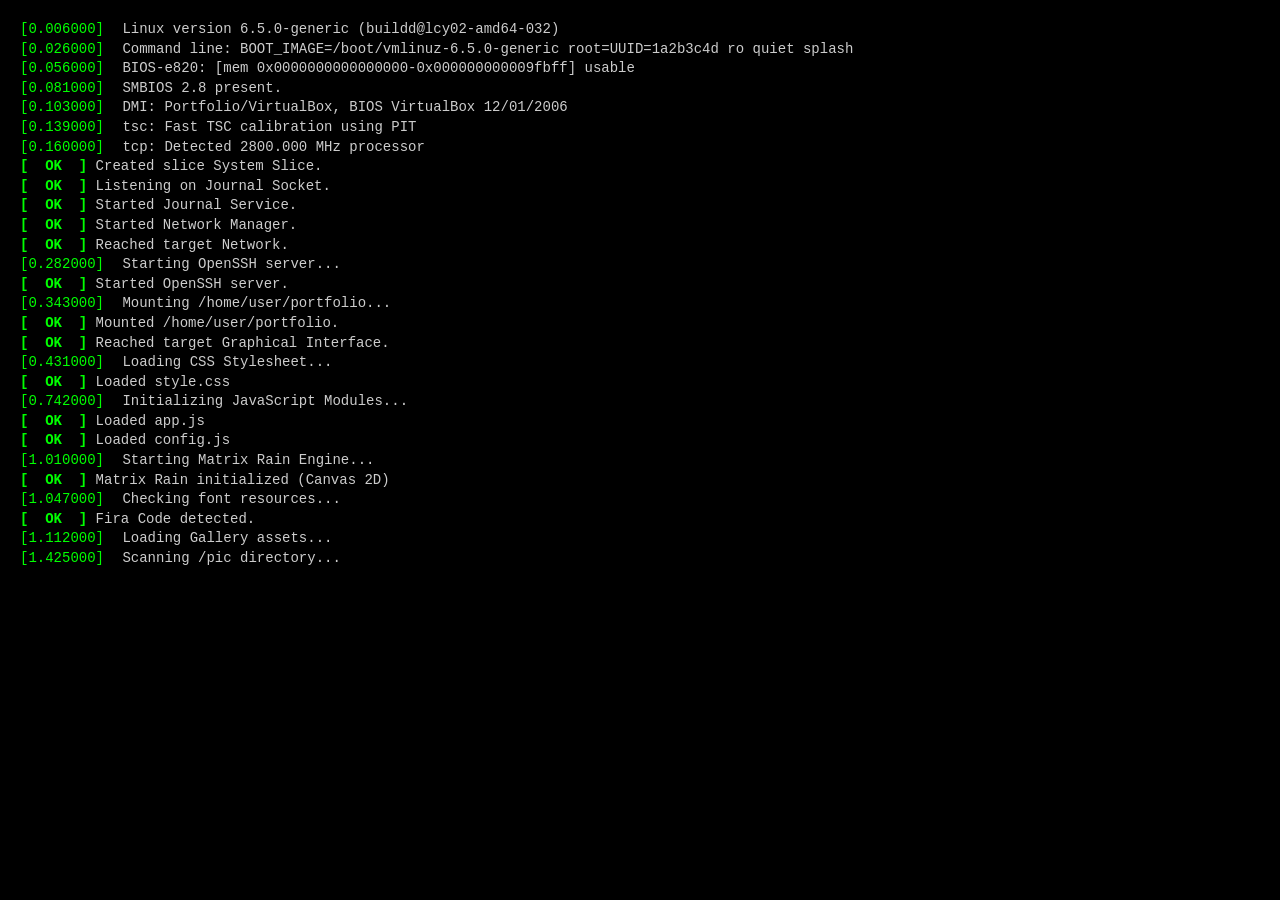
==== commit 91f5455f: "个人主页1.2.1" ====
--- a/index.html
+++ b/index.html
@@ -22,6 +22,24 @@
 
     <link rel="icon" type="image/svg+xml" href="data:image/svg+xml,%3Csvg xmlns='http://www.w3.org/2000/svg' viewBox='0 0 32 32'%3E%3Crect width='32' height='32' rx='4' fill='%23000'/%3E%3Cpath d='M6 8 L14 16 L6 24' stroke='%230f0' stroke-width='3' fill='none'/%3E%3Crect x='16' y='20' width='8' height='4' fill='%230f0'/%3E%3C/svg%3E">
     <title>Lex's Portfolio</title>
+    <style>
+        #boot-screen {
+            position: fixed;
+            top: 0;
+            left: 0;
+            width: 100%;
+            height: 100%;
+            z-index: 9999;
+            background-color: #000;
+            color: #ccc;
+            font-family: 'Courier New', monospace;
+            font-size: 14px;
+            line-height: 1.4;
+            padding: 20px;
+            overflow: hidden;
+            transition: opacity 0.5s ease;
+        }
+    </style>
     <link rel="stylesheet" href="css/style.css">
 </head>
 <body>
--- a/css/style.css
+++ b/css/style.css
@@ -34,23 +34,6 @@
     -webkit-text-size-adjust: 100%;
 }
 
-#boot-screen {
-    position: fixed;
-    top: 0;
-    left: 0;
-    width: 100%;
-    height: 100%;
-    z-index: 9999;
-    background-color: #000;
-    color: var(--text-color);
-    font-family: 'Courier New', monospace;
-    font-size: 14px;
-    line-height: 1.4;
-    padding: 20px;
-    overflow: hidden;
-    transition: opacity 0.5s ease;
-}
-
 #boot-log {
     width: 100%;
     height: 100%;
@@ -220,8 +203,7 @@
     z-index: 20;
     background-color: rgba(0, 0, 0, 0);
     overflow-y: auto;
-    padding: 40px;
-    padding-bottom: max(40px, env(safe-area-inset-bottom) + 20px); 
+    padding: 40px 40px max(40px, env(safe-area-inset-bottom) + 20px);
     display: flex;
     flex-direction: column;
     opacity: 0; 
@@ -313,6 +295,9 @@
     display: flex;
     min-height: 200px;
     animation: loading-pulse 1.5s infinite;
+    /* Performance Optimization for long lists */
+    content-visibility: auto;
+    contain-intrinsic-size: 200px;
 }
 
 .photo-item:has(img.loaded) {
@@ -733,6 +718,16 @@
     text-shadow: 0 0 5px rgba(255,255,255,0.5);
 }
 
+.resume-toc a.active {
+    color: var(--primary-color);
+    font-weight: bold;
+    transform: scale(1.05);
+    text-shadow: 0 0 8px var(--primary-color);
+    border-left: 3px solid var(--primary-color);
+    padding-left: 5px;
+    background: rgba(0, 255, 0, 0.05);
+}
+
 /* TOC Toggle Button */
 .toc-toggle {
     position: fixed;
@@ -754,13 +749,26 @@
     opacity: 0;
     pointer-events: none;
 }
-#resume-container.active ~ .toc-toggle,
-#resume-container .toc-toggle {
+.toc-toggle.visible {
     opacity: 1;
     pointer-events: auto;
 }
 
-.toc-toggle:active { transform: scale(0.95); background: rgba(255, 255, 255, 0.1); }
+@media (hover: hover) {
+    .toc-toggle:hover {
+        background: var(--primary-color);
+        color: #000;
+        box-shadow: 0 0 8px var(--primary-color);
+        border-color: var(--primary-color);
+    }
+}
+.toc-toggle:active { 
+    transform: scale(0.95);
+    background: var(--primary-color);
+    color: #000;
+    box-shadow: 0 0 8px var(--primary-color);
+    border-color: var(--primary-color);
+}
 
 @media (min-width: 1400px) {
     .resume-toc {
@@ -769,7 +777,9 @@
         left: calc(50% + 480px);
         right: auto;
         transform: none;
-        width: 140px;
+        width: 140px; /* 恢复原宽度 */
+        min-width: auto; /* 重置移动端的 min-width */
+        max-width: none; /* 重置移动端的 max-width */
         height: auto;
         max-height: none;
         background: rgba(10, 10, 10, 0.6);
@@ -786,9 +796,19 @@
     .resume-toc.active { transform: none; }
     .resume-toc a:hover { transform: scale(1.05); }
     .toc-toggle { display: none !important; }
-    
-    .back-to-top {
-        right: 80px;
+}
+
+@media (min-width: 1400px) {
+    #back-to-top-resume {
+        right: auto;
+        left: calc(50% + 480px);
+    }
+}
+
+@media (min-width: 1600px) {
+    #back-to-top-gallery {
+        right: auto;
+        left: calc(50% + 730px);
     }
 }
 
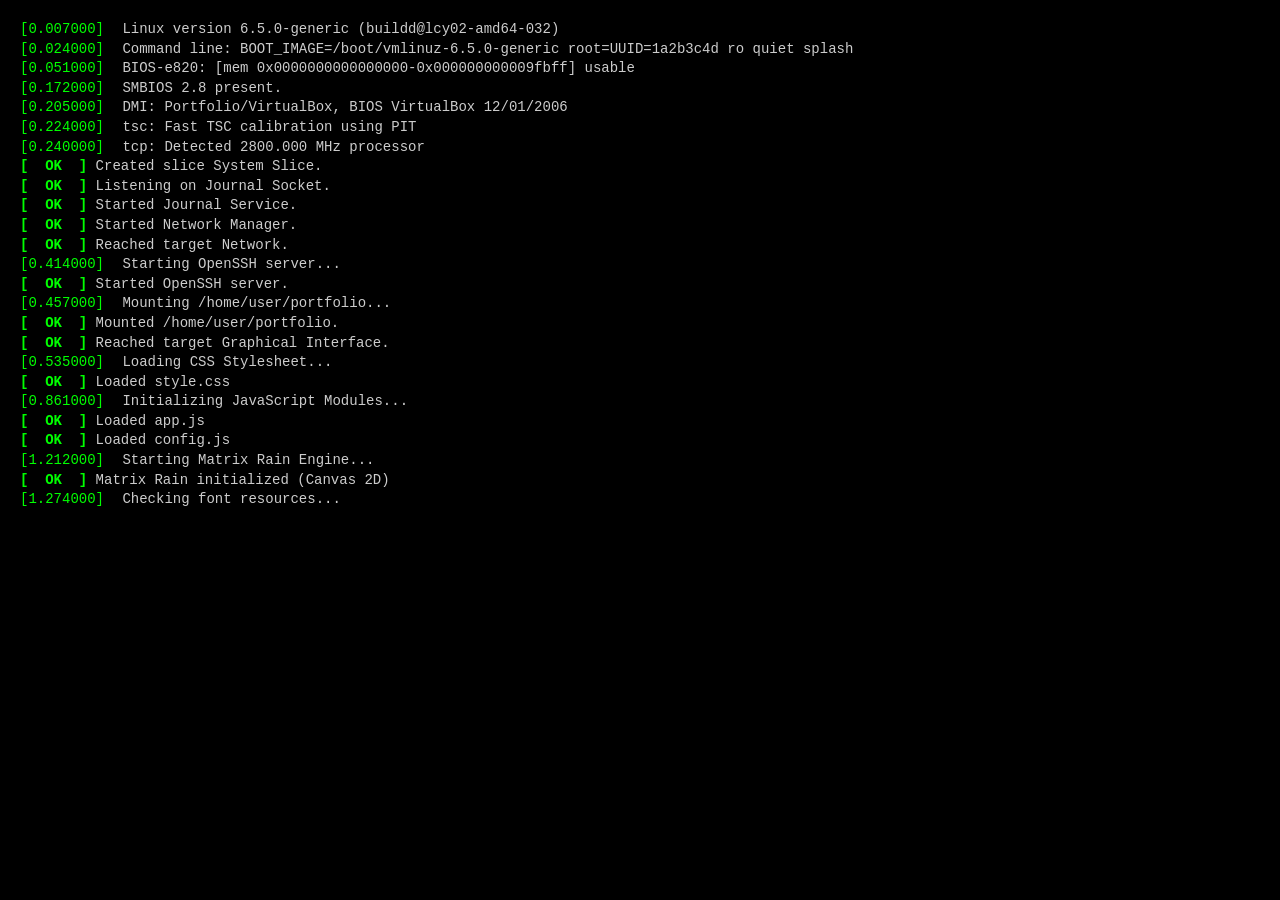
==== commit 319c04a5: "主页1.0" ====
--- a/index.html
+++ b/index.html
@@ -83,7 +83,7 @@
                     <span class="icon-label">[PHOTOGRAPHER]</span>
                 </a>
 
-                <a href="https://store.steampowered.com/" target="_blank" class="icon-item" title="View Steam Profile">
+                <a href="https://steamcommunity.com/profiles/76561198834272234/" target="_blank" class="icon-item" title="View Steam Profile">
                     <svg viewBox="0 0 24 24"><path d="M15,4A8,8 0 0,0 7,12A8,8 0 0,0 15,20A8,8 0 0,0 23,12A8,8 0 0,0 15,4M15,18A6,6 0 0,1 9,12A6,6 0 0,1 15,6A6,6 0 0,1 21,12A6,6 0 0,1 15,18M13.5,14.5A1.5,1.5 0 0,1 12,13A1.5,1.5 0 0,1 13.5,11.5A1.5,1.5 0 0,1 15,13A1.5,1.5 0 0,1 13.5,14.5M16.5,11.5A1.5,1.5 0 0,1 15,10A1.5,1.5 0 0,1 16.5,8.5A1.5,1.5 0 0,1 18,10A1.5,1.5 0 0,1 16.5,11.5M7,12H9V13.5H10.5V12H12.5V10.5H10.5V9H9V10.5H7V12Z" /></svg>
                     <span class="icon-label">[GAMER]</span>
                 </a>
@@ -150,7 +150,7 @@
                 <h2 class="resume-section-title">教育背景</h2>
                 <div class="resume-item">
                     <div class="resume-item-header">
-                        <span class="resume-item-title">武汉理工大学（211•双一流）</span>
+                        <span class="resume-item-title">xxxx大学（211•双一流）</span>
                         <span class="resume-item-subtitle">软件工程•本科</span>
                         <span class="resume-item-date">2017.9 -- 2021.6</span>
                     </div>
@@ -173,32 +173,8 @@
 
             <div class="resume-section">
                 <h2 class="resume-section-title">工作经历</h2>
-                
-                <div class="resume-item">
-                    <div class="resume-item-header">
-                        <span class="resume-item-title">广东横琴祈盛科技有限公司（360奇富•珠海分部•港美股上市）</span>
-                        <span class="resume-item-date">2025.10 -- 至今</span>
-                    </div>
-                    <div class="resume-role">Java工程师 | 借条业务-数据平台部</div>
-                    <p style="margin-bottom: 0.5rem"><strong>核心工作职责：</strong>负责奇富借条『原360借条』To B端FocusPRO信贷平台-获客运营相关子系统开发与维护</p>
-                    <ul class="resume-list">
-                        <li>汉口银行交付项目-获客运营核心开发</li>
-                        <li>负责获客运营-速建工厂模块设计与开发</li>
-                    </ul>
-                    <p style="margin-top: 0.5rem; margin-bottom: 0.5rem"><strong>关键成果：</strong></p>
-                    <ul class="resume-list">
-                        <li>负责汉口银行交付项目中获客运营模块的开发与落地，作为核心成员全程参与项目跟踪，并在上线后承担维护职责，确保业务连续性</li>
-                    </ul>
-                </div>
-
-                <div class="resume-item">
-                    <div class="resume-item-header">
-                        <span class="resume-item-title">深圳市移卡科技有限公司（港股上市）</span>
-                        <span class="resume-item-date">2021.7 -- 2025.7</span>
-                    </div>
-                    <div class="resume-role">Java工程师 | 金融科技业务单元</div>
-                    <p style="margin-bottom: 0.5rem"><strong>核心工作职责：</strong>负责C端金融信贷业务开发，参与贷前（授信/营销活动/会员等系统）迭代及日常维护：涵盖外部流量对接（获客方向）、增值服务（会员权益服务）、客户底层数据支撑、授信流程维护</p>
-                </div>
+
+<!--                工作经历-->
             </div>
 
             <div class="resume-section">
@@ -206,7 +182,6 @@
                 
                 <div class="resume-item">
                     <div class="resume-item-header">
-                        <!-- 添加了 class="resume-project-title" 以应用金色样式 -->
                         <span class="resume-item-title resume-project-title">获客运营系统（FocusPRO信贷平台统一门户）</span>
                         <span class="resume-item-date">2025.10 -- 2026.4</span>
                     </div>
@@ -256,7 +231,7 @@
                 <h2 class="resume-section-title">个人总结</h2>
                 <ul class="resume-list">
                     <li>对技术保持高度的敏感性和关注度，有很强的需求分析、团队协作能力</li>
-                    <li>对数据敏感，以业务为导向，多次牵头跨部门解决历史沉积问题</li>
+                    <li>对数据敏感，以业务为导向，多次牵头跨组解决历史沉积问题</li>
                     <li>敢于创新、乐于挑战难题，表现突出，多次绩效优秀并获评优秀员工</li>
                     <li>情绪稳定，工作不易情绪化，抗压能力强</li>
                 </ul>
